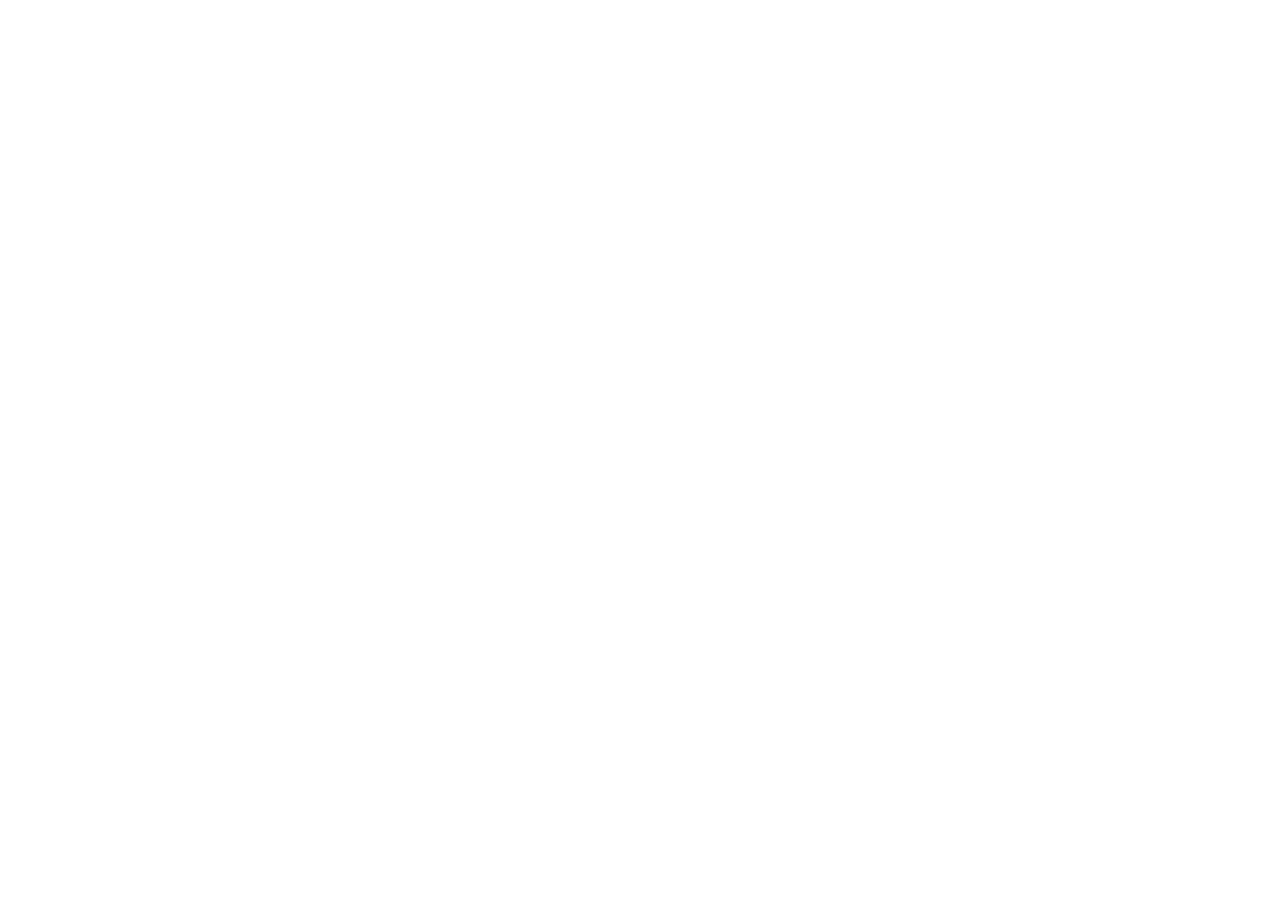
==== product.html @ 6f4fb660 "content" ====
<!DOCTYPE html>
<html lang="en">

<head>
    <meta charset="UTF-8">
    <meta http-equiv="X-UA-Compatible" content="IE=edge">
    <meta name="viewport" content="width=device-width, initial-scale=1.0">
    <title>Thông tin sản phẩm</title>
    <link rel="stylesheet" href="https://cdnjs.cloudflare.com/ajax/libs/normalize/8.0.1/normalize.min.css">
    <link rel="stylesheet" href="../assets/css/base.css">
    <link rel="stylesheet" href="../assets/css/main.css">
    <link rel="stylesheet" href="../assets/css/headingcss.css">
    <link rel="stylesheet" href="../assets/css/contentcss.css">
    <link rel="stylesheet" href="../assets/css/samekingcss.css">
    <link rel="stylesheet" href="../assets/css/productcss.css">
    <link rel="stylesheet" href="../assets/css/gowithcss.css">
    <link rel="stylesheet" href="../assets/font/fontawesome-free-6.0.0-web/css/all.min.css">
    <link rel="preconnect" href="https://fonts.googleapis.com">
    <link rel="preconnect" href="https://fonts.gstatic.com" crossorigin>
    <link href="https://fonts.googleapis.com/css2?family=Roboto:wght@300;400;500;700&display=swap" rel="stylesheet">
    <script src="https://unpkg.com/htmlincludejs"></script>
</head>

<body>
    <div class="app">
        <header class="header">

            <include src="./content/heading.html"></include>
            <div class="grid">
                <include src="./content/content.html"></include>
                <include src="./content/samekind.html"></include>
                <include src="./content/gowith.html"></include>
                <include src="./content/product.html"></include>
                
                
                

                
            </div>
            
        </header>
    </div>
    <script>


        const renderNewProduct = (newProduct) => {
            let contentNewProduct = "";
            newProduct.map((item, idx) => {
                contentNewProduct =
                    contentNewProduct +
                    `<li class="product_shop_all_item">
                    <a href="http://www.dealtichtac.com/?tukhoa=dtt021" class="product_shop">
                        <div class="product_shop_img">
                            <img src="http://www.dealtichtac.com/product/` + item.hinhanh + `"
                                alt="Balo" class="product_shop-img_detail">
                        </div>
                        <div class="product_shop_information">` + item.ten + `</div>
                        <div class="product_shop_price">
                            ` + formatCurrency(item.giaban) + `₫
                        </div>
                    </a>
                </li>`;
            });
            document.getElementById("new_product_list_id").innerHTML = contentNewProduct;
        };
        const formatCurrency = (giaban) => {
            giaban = giaban.toLocaleString("it-IT", {
                style: "currency",
                currency: "VND",
            });
            return giaban;
        };
        fetch("https://www.dealtichtac.com/api/index.php?category=moinhat")
            .then((res) => res.json())
            .then((result) => {
                renderNewProduct(result.filter((item, idx) => idx < 8));
            });

        const renderAccessoriesPhone = (accessoriesPhone) => {
            let contentAccessoriesPhone = "";
            accessoriesPhone.map((item, idx) => {
                contentAccessoriesPhone =
                    contentAccessoriesPhone +
                    `<li class="accessories_left_content_list_item">
            <a href="https://www.dealtichtac.com/tai-nghe-bluetooth.html"
            class="accessories_left_content_list_product">
            ` + item.ten + `
            </a>
            </li>`;
            });
            document.getElementById("accessories_left_content_list_id").innerHTML = contentAccessoriesPhone;
        };
        fetch("https://www.dealtichtac.com/api/index.php?sub-category=PKDT")
            .then((res) => res.json())
            .then((result) => {
                renderAccessoriesPhone(result);
            });

        const renderAccessoriesProduct = (accessoriesProduct) => {
            let contentAccessoriesProduct = "";
            accessoriesProduct.map((item, idx) => {
                contentAccessoriesProduct =
                    contentAccessoriesProduct +
                    `<li class="accessories_right_all_list">
                                <a class="accessories_right_all_in"
                                    href="https://www.dealtichtac.com/1014-cap-vga-trang-15-met.htm">
                                    <div class="accessories_right_all_img">
                                        <img class="accessories_right_all_img_detail"
                                            src="http://www.dealtichtac.com/product/` + item.hinhanh + `" alt="">
                                    </div>
                                    <div class="accessories_right_all_name">
                                        ` + item.ten + `
                                    </div>
                                    <div class="accessories_right_all_price">
                                        ` + item.giaban + `₫
                                    </div>
                                </a>
                            </li>`;
            });
            document.getElementById("accessories_right_all_id").innerHTML = contentAccessoriesProduct;
        };
        fetch("https://www.dealtichtac.com/api/index.php?category=phukiendienthoai")
            .then((res) => res.json())
            .then((result) => {
                renderAccessoriesProduct(result.filter((item, idx) => idx < 10));
            });

        const renderAccessoriesLaptop = (accessoriesLaptop) => {
            let contentAccessoriesLaptop = "";
            accessoriesLaptop.map((item, idx) => {
                contentAccessoriesLaptop =
                    contentAccessoriesLaptop +
                    `<li class="accessories_laptop_left_content_list_item">
                                    <a href="https://www.dealtichtac.com/balo.html"
                                        class="accessories_laptop_left_content_list_product">
                                        ` + item.ten + `
                                    </a>
                                </li>`;
            });
            document.getElementById("accessories_laptop_left_content_id").innerHTML = contentAccessoriesLaptop;
        };
        fetch("https://www.dealtichtac.com/api/index.php?sub-category=PKL")
            .then((res) => res.json())
            .then((result) => {
                renderAccessoriesLaptop(result);
            });

        const renderAccessoriesLaptopProduct = (accessoriesLaptopProduct) => {
            let contentAccessoriesLaptopProduct = "";
            accessoriesLaptopProduct.map((item, idx) => {
                contentAccessoriesLaptopProduct =
                    contentAccessoriesLaptopProduct +
                    `<li class="accessories_right_all_list">
                            <a class="accessories_right_all_in"
                                href="https://www.dealtichtac.com/1014-cap-vga-trang-15-met.htm">
                                <div class="accessories_right_all_img">
                                    <img class="accessories_right_all_img_detail"
                                        src="http://www.dealtichtac.com/product/` + item.hinhanh + `" alt="">
                                </div>
                                <div class="accessories_right_all_name">
                                    ` + item.ten + `
                                </div>
                                <div class="accessories_right_all_price">
                                    ` + item.giaban + `₫
                                </div>
                            </a>
                        </li>`;
            });
            document.getElementById("accessories_laptop_right_all_id").innerHTML = contentAccessoriesLaptopProduct;
        };
        fetch("https://www.dealtichtac.com/api/index.php?category=phukienlaptop")
            .then((res) => res.json())
            .then((result) => {
                renderAccessoriesLaptopProduct(result.filter((item, idx) => idx < 10));
            });

        const renderAccessoriesEquipment = (accessoriesEquipment) => {
            let contentAccessoriesEquipment = "";
            accessoriesEquipment.map((item, idx) => {
                contentAccessoriesEquipment =
                    contentAccessoriesEquipment +
                    `<li class="accessories_laptop_left_content_list_item">
                                    <a href="https://www.dealtichtac.com/balo.html"
                                        class="accessories_laptop_left_content_list_product">
                                        ` + item.ten + `
                                    </a>
                                </li>`;
            });
            document.getElementById("accessories_equipment_left_content_list_id").innerHTML = contentAccessoriesEquipment;
        };
        fetch("https://www.dealtichtac.com/api/index.php?sub-category=TBM")
            .then((res) => res.json())
            .then((result) => {
                renderAccessoriesEquipment(result);
            });

        const renderAccessoriesEquipmentProduct = (accessoriesEquipmentProduct) => {
            let contentAccessoriesEquipmentProduct = "";
            accessoriesEquipmentProduct.map((item, idx) => {
                contentAccessoriesEquipmentProduct =
                    contentAccessoriesEquipmentProduct +
                    `<li class="accessories_right_all_list">
                            <a class="accessories_right_all_in"
                                href="https://www.dealtichtac.com/1014-cap-vga-trang-15-met.htm">
                                <div class="accessories_right_all_img">
                                    <img class="accessories_right_all_img_detail"
                                        src="http://www.dealtichtac.com/product/` + item.hinhanh + `" alt="">
                                </div>
                                <div class="accessories_right_all_name">
                                    ` + item.ten + `
                                </div>
                                <div class="accessories_right_all_price">
                                    ` + item.giaban + `₫
                                </div>
                            </a>
                        </li>`;
            });
            document.getElementById("accessories_equipment_right_all_id").innerHTML = contentAccessoriesEquipmentProduct;
        };
        fetch("https://www.dealtichtac.com/api/index.php?category=thietbimang")
            .then((res) => res.json())
            .then((result) => {
                renderAccessoriesEquipmentProduct(result.filter((item, idx) => idx < 10));
            });

        const renderAccessoriesHousewares = (accessoriesHousewares) => {
            let contentAccessoriesHousewares = "";
            accessoriesHousewares.map((item, idx) => {
                contentAccessoriesHousewares =
                    contentAccessoriesHousewares +
                    `<li class="accessories_laptop_left_content_list_item">
                                    <a href="https://www.dealtichtac.com/balo.html"
                                        class="accessories_laptop_left_content_list_product">
                                        ` + item.ten + `
                                    </a>
                                </li>`;
            });
            document.getElementById("accessories_housewares_left_content_list_id").innerHTML = contentAccessoriesHousewares;
        };
        fetch("https://www.dealtichtac.com/api/index.php?sub-category=ĐGD")
            .then((res) => res.json())
            .then((result) => {
                renderAccessoriesHousewares(result);
            });

        const renderAccessoriesHousewaresProduct = (accessoriesHousewaresProduct) => {
            let contentAccessoriesHousewaresProduct = "";
            accessoriesHousewaresProduct.map((item, idx) => {
                contentAccessoriesHousewaresProduct =
                    contentAccessoriesHousewaresProduct +
                    `<li class="accessories_right_all_list">
                            <a class="accessories_right_all_in"
                                href="https://www.dealtichtac.com/1014-cap-vga-trang-15-met.htm">
                                <div class="accessories_right_all_img">
                                    <img class="accessories_right_all_img_detail"
                                        src="http://www.dealtichtac.com/product/` + item.hinhanh + `" alt="">
                                </div>
                                <div class="accessories_right_all_name">
                                    ` + item.ten + `
                                </div>
                                <div class="accessories_right_all_price">
                                    ` + item.giaban + `₫
                                </div>
                            </a>
                        </li>`;
            });
            document.getElementById("accessories_housewares_right_all_id").innerHTML = contentAccessoriesHousewaresProduct;
        };
        fetch("https://www.dealtichtac.com/api/index.php?category=dogiadung")
            .then((res) => res.json())
            .then((result) => {
                renderAccessoriesHousewaresProduct(result.filter((item, idx) => idx < 10));
            });

        const renderAccessoriesStrange = (accessoriesStrange) => {
            let contentAccessoriesStrange = "";
            accessoriesStrange.map((item, idx) => {
                contentAccessoriesStrange =
                    contentAccessoriesStrange +
                    `<li class="accessories_laptop_left_content_list_item">
                                <a href="https://www.dealtichtac.com/balo.html"
                                    class="accessories_laptop_left_content_list_product">
                                    ` + item.ten + `
                                </a>
                            </li>`;
            });
            document.getElementById("accessories_strange_left_content_list_id").innerHTML = contentAccessoriesStrange;
        };
        fetch("https://www.dealtichtac.com/api/index.php?sub-category=HĐL")
            .then((res) => res.json())
            .then((result) => {
                renderAccessoriesStrange(result);
            });
        const renderAccessoriesStrangeProduct = (accessoriesStrangeProduct) => {
            let contentAccessoriesStrangeProduct = "";
            accessoriesStrangeProduct.map((item, idx) => {
                contentAccessoriesStrangeProduct =
                    contentAccessoriesStrangeProduct +
                    `<li class="accessories_right_all_list">
                        <a class="accessories_right_all_in"
                            href="https://www.dealtichtac.com/1014-cap-vga-trang-15-met.htm">
                            <div class="accessories_right_all_img">
                                <img class="accessories_right_all_img_detail"
                                    src="http://www.dealtichtac.com/product/` + item.hinhanh + `" alt="">
                            </div>
                            <div class="accessories_right_all_name">
                                ` + item.ten + `
                            </div>
                            <div class="accessories_right_all_price">
                                ` + item.giaban + `₫
                            </div>
                        </a>
                    </li>`;
            });
            document.getElementById("accessories_strange_right_all_id").innerHTML = contentAccessoriesStrangeProduct;
        };
        fetch("https://www.dealtichtac.com/api/index.php?category=hangdocla")
            .then((res) => res.json())
            .then((result) => {
                renderAccessoriesStrangeProduct(result.filter((item, idx) => idx < 10))
            });


        const renderMenuProduct = (menuProduct) => {
            let contentMenuProduct = "";
            menuProduct.map((item, idx) => {
                contentMenuProduct =
                    contentMenuProduct +
                    `<li>
                            <a class="product_menu_bottom_item_link"
                                href="https://www.dealtichtac.com/phu-kien-dien-thoai.html">
                                ` + item + `
                            </a>
                        </li>`;
            });
            document.getElementById("product_menu_bottom_item_id").innerHTML = contentMenuProduct;
        };
        fetch("https://www.dealtichtac.com/api/index.php?statistic")
            .then((res) => res.json())
            .then((result) => {
                renderMenuProduct(result);
            });


        const renderIntroduceShop = (introduceShop) => {
            let contentIntroduceShop = "";
            introduceShop.map((item, idx) => {
                contentIntroduceShop =
                    contentIntroduceShop +
                    `<li class="header_content_top_right_item_small">
                                <div class="header_content_top_right_item_small_img">
                                    <img class="item_small_img"
                                        src="https://dealtichtac.com/product/hinhquangcao/` + item.hinhanh + `" alt="">
                                </div>
                                <div class="item_small_introduction">
                                    <span class="item_small_introduction_title">` + item.ten + `</span>
                                    <p class="item_small_introduction_centent">
                                        ` + item.noidung + `</p>
                                </div>
                            </li>`;
            });
            document.getElementById("header_content_top_right_item_id").innerHTML = contentIntroduceShop;
        };
        fetch("https://www.dealtichtac.com/api/index.php?slider")
            .then((res) => res.json())
            .then((result) => {
                renderIntroduceShop(result);
            });
    </script>
</body>

</html>
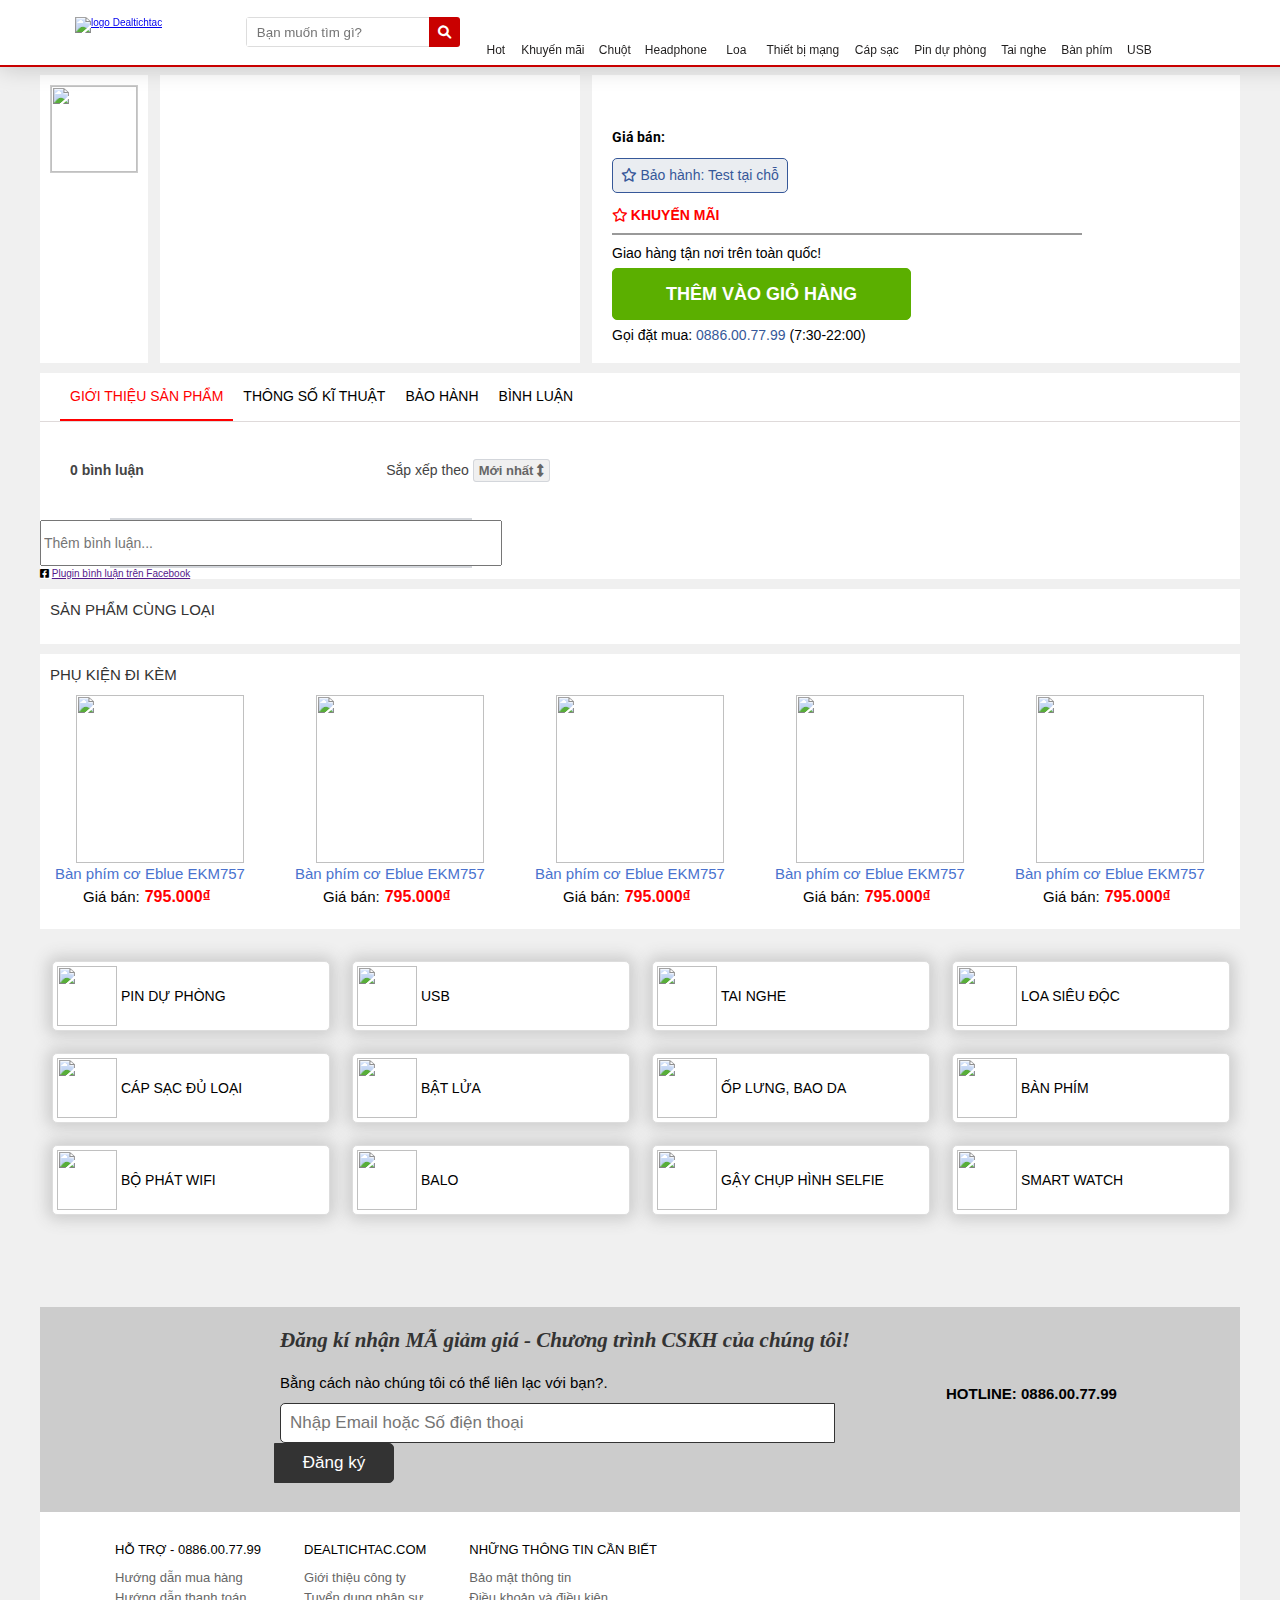
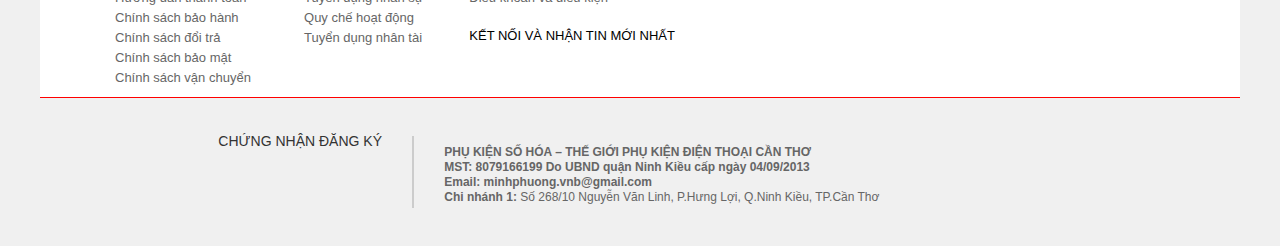
==== commit aa44d6dd: "update" ====
--- a/product.html
+++ b/product.html
@@ -1,372 +1,91 @@
 <!DOCTYPE html>
 <html lang="en">
+  <head>
+    <meta charset="UTF-8" />
+    <meta http-equiv="X-UA-Compatible" content="IE=edge" />
+    <meta name="viewport" content="width=device-width, initial-scale=1.0" />
+    <title>Thông tin sản phẩm</title>
+    <link
+      rel="stylesheet"
+      href="https://cdnjs.cloudflare.com/ajax/libs/normalize/8.0.1/normalize.min.css"
+    />
+    <link rel="stylesheet" href="../assets/css/base.css" />
+    <link rel="stylesheet" href="../assets/css/main.css" />
+    <link rel="stylesheet" href="../assets/css/headingcss.css" />
+    <link rel="stylesheet" href="../assets/css/contentcss.css" />
+    <link rel="stylesheet" href="../assets/css/samekingcss.css" />
+    <link rel="stylesheet" href="../assets/css/productcss.css" />
+    <link rel="stylesheet" href="../assets/css/gowithcss.css" />
+    <link
+      rel="stylesheet"
+      href="../assets/font/fontawesome-free-6.0.0-web/css/all.min.css"
+    />
+    <link rel="preconnect" href="https://fonts.googleapis.com" />
+    <link rel="preconnect" href="https://fonts.gstatic.com" crossorigin />
+    <link
+      href="https://fonts.googleapis.com/css2?family=Roboto:wght@300;400;500;700&display=swap"
+      rel="stylesheet"
+    />
+    <script src="https://ajax.googleapis.com/ajax/libs/jquery/3.2.1/jquery.min.js"></script>
+  </head>
 
-<head>
-    <meta charset="UTF-8">
-    <meta http-equiv="X-UA-Compatible" content="IE=edge">
-    <meta name="viewport" content="width=device-width, initial-scale=1.0">
-    <title>Thông tin sản phẩm</title>
-    <link rel="stylesheet" href="https://cdnjs.cloudflare.com/ajax/libs/normalize/8.0.1/normalize.min.css">
-    <link rel="stylesheet" href="../assets/css/base.css">
-    <link rel="stylesheet" href="../assets/css/main.css">
-    <link rel="stylesheet" href="../assets/css/headingcss.css">
-    <link rel="stylesheet" href="../assets/css/contentcss.css">
-    <link rel="stylesheet" href="../assets/css/samekingcss.css">
-    <link rel="stylesheet" href="../assets/css/productcss.css">
-    <link rel="stylesheet" href="../assets/css/gowithcss.css">
-    <link rel="stylesheet" href="../assets/font/fontawesome-free-6.0.0-web/css/all.min.css">
-    <link rel="preconnect" href="https://fonts.googleapis.com">
-    <link rel="preconnect" href="https://fonts.gstatic.com" crossorigin>
-    <link href="https://fonts.googleapis.com/css2?family=Roboto:wght@300;400;500;700&display=swap" rel="stylesheet">
-    <script src="https://unpkg.com/htmlincludejs"></script>
-</head>
+  <body>
+    <div class="app">
+      <header class="header">
+        <div id="heading"></div>
+        <div class="grid">
+          <div id="contentproduct"></div>
+          <div id="samekind"></div>
+          <div id="gowith"></div>
+          <div id="product"></div>
+        </div>
+      </header>
+      <div class="app"></div>
+    </div>
 
-<body>
-    <div class="app">
-        <header class="header">
+    <script>
+      // dùm để load js sau khi đã load html
+      $(document).ready(function () {
+        $("#heading").load("./content/heading.html");
+        $("#contentproduct").load("./content/contentproduct.html");
+        $("#samekind").load("./content/samekind.html");
+        $("#gowith").load("./content/gowith.html");
+        $("#product").load("./content/product.html");
+        const formatCurrency = (giaban) => {
+          giaban = giaban.toLocaleString("it-IT", {
+            style: "currency",
+            currency: "VND",
+          });
+          return giaban;
+        };
+        // lấy Id của sản phẩm
+        let productId;
+        productId = window.location.search.replace("?", "");
+        // gọi api để lấy thông tin sản phẩm
+        fetch("https://www.dealtichtac.com/api/index.php?product=" + productId)
+          .then((res) => res.json())
+          .then((result) => {
+            console.log(
+              "🚀 ~ file: product.html ~ line 54 ~ .then ~ result",
+              result
+            );
+            renderProduct(result);
+          });
 
-            <include src="./content/heading.html"></include>
-            <div class="grid">
-                <include src="./content/content.html"></include>
-                <include src="./content/samekind.html"></include>
-                <include src="./content/gowith.html"></include>
-                <include src="./content/product.html"></include>
-                
-                
-                
-
-                
-            </div>
-            
-        </header>
-    </div>
-    <script>
-
-
-        const renderNewProduct = (newProduct) => {
-            let contentNewProduct = "";
-            newProduct.map((item, idx) => {
-                contentNewProduct =
-                    contentNewProduct +
-                    `<li class="product_shop_all_item">
-                    <a href="http://www.dealtichtac.com/?tukhoa=dtt021" class="product_shop">
-                        <div class="product_shop_img">
-                            <img src="http://www.dealtichtac.com/product/` + item.hinhanh + `"
-                                alt="Balo" class="product_shop-img_detail">
-                        </div>
-                        <div class="product_shop_information">` + item.ten + `</div>
-                        <div class="product_shop_price">
-                            ` + formatCurrency(item.giaban) + `₫
-                        </div>
-                    </a>
-                </li>`;
-            });
-            document.getElementById("new_product_list_id").innerHTML = contentNewProduct;
+        // hàm để set dữ liệu sản phẩm
+        const renderProduct = (result) => {
+          document.getElementById(
+            "header_product_content_right_introduce_id"
+          ).innerHTML = result.ten;
+          document.getElementById(
+            "header_product_content_right_price_number_id"
+          ).innerHTML = formatCurrency(result.giaban);
+           document.getElementById(
+            "header_product_content_content_img_id"
+          ).innerHTML = ` <img class="header_product_content_content_img" 
+            src="https://www.dealtichtac.com/product/`+result.hinhanh +`" alt="">`;
         };
-        const formatCurrency = (giaban) => {
-            giaban = giaban.toLocaleString("it-IT", {
-                style: "currency",
-                currency: "VND",
-            });
-            return giaban;
-        };
-        fetch("https://www.dealtichtac.com/api/index.php?category=moinhat")
-            .then((res) => res.json())
-            .then((result) => {
-                renderNewProduct(result.filter((item, idx) => idx < 8));
-            });
-
-        const renderAccessoriesPhone = (accessoriesPhone) => {
-            let contentAccessoriesPhone = "";
-            accessoriesPhone.map((item, idx) => {
-                contentAccessoriesPhone =
-                    contentAccessoriesPhone +
-                    `<li class="accessories_left_content_list_item">
-            <a href="https://www.dealtichtac.com/tai-nghe-bluetooth.html"
-            class="accessories_left_content_list_product">
-            ` + item.ten + `
-            </a>
-            </li>`;
-            });
-            document.getElementById("accessories_left_content_list_id").innerHTML = contentAccessoriesPhone;
-        };
-        fetch("https://www.dealtichtac.com/api/index.php?sub-category=PKDT")
-            .then((res) => res.json())
-            .then((result) => {
-                renderAccessoriesPhone(result);
-            });
-
-        const renderAccessoriesProduct = (accessoriesProduct) => {
-            let contentAccessoriesProduct = "";
-            accessoriesProduct.map((item, idx) => {
-                contentAccessoriesProduct =
-                    contentAccessoriesProduct +
-                    `<li class="accessories_right_all_list">
-                                <a class="accessories_right_all_in"
-                                    href="https://www.dealtichtac.com/1014-cap-vga-trang-15-met.htm">
-                                    <div class="accessories_right_all_img">
-                                        <img class="accessories_right_all_img_detail"
-                                            src="http://www.dealtichtac.com/product/` + item.hinhanh + `" alt="">
-                                    </div>
-                                    <div class="accessories_right_all_name">
-                                        ` + item.ten + `
-                                    </div>
-                                    <div class="accessories_right_all_price">
-                                        ` + item.giaban + `₫
-                                    </div>
-                                </a>
-                            </li>`;
-            });
-            document.getElementById("accessories_right_all_id").innerHTML = contentAccessoriesProduct;
-        };
-        fetch("https://www.dealtichtac.com/api/index.php?category=phukiendienthoai")
-            .then((res) => res.json())
-            .then((result) => {
-                renderAccessoriesProduct(result.filter((item, idx) => idx < 10));
-            });
-
-        const renderAccessoriesLaptop = (accessoriesLaptop) => {
-            let contentAccessoriesLaptop = "";
-            accessoriesLaptop.map((item, idx) => {
-                contentAccessoriesLaptop =
-                    contentAccessoriesLaptop +
-                    `<li class="accessories_laptop_left_content_list_item">
-                                    <a href="https://www.dealtichtac.com/balo.html"
-                                        class="accessories_laptop_left_content_list_product">
-                                        ` + item.ten + `
-                                    </a>
-                                </li>`;
-            });
-            document.getElementById("accessories_laptop_left_content_id").innerHTML = contentAccessoriesLaptop;
-        };
-        fetch("https://www.dealtichtac.com/api/index.php?sub-category=PKL")
-            .then((res) => res.json())
-            .then((result) => {
-                renderAccessoriesLaptop(result);
-            });
-
-        const renderAccessoriesLaptopProduct = (accessoriesLaptopProduct) => {
-            let contentAccessoriesLaptopProduct = "";
-            accessoriesLaptopProduct.map((item, idx) => {
-                contentAccessoriesLaptopProduct =
-                    contentAccessoriesLaptopProduct +
-                    `<li class="accessories_right_all_list">
-                            <a class="accessories_right_all_in"
-                                href="https://www.dealtichtac.com/1014-cap-vga-trang-15-met.htm">
-                                <div class="accessories_right_all_img">
-                                    <img class="accessories_right_all_img_detail"
-                                        src="http://www.dealtichtac.com/product/` + item.hinhanh + `" alt="">
-                                </div>
-                                <div class="accessories_right_all_name">
-                                    ` + item.ten + `
-                                </div>
-                                <div class="accessories_right_all_price">
-                                    ` + item.giaban + `₫
-                                </div>
-                            </a>
-                        </li>`;
-            });
-            document.getElementById("accessories_laptop_right_all_id").innerHTML = contentAccessoriesLaptopProduct;
-        };
-        fetch("https://www.dealtichtac.com/api/index.php?category=phukienlaptop")
-            .then((res) => res.json())
-            .then((result) => {
-                renderAccessoriesLaptopProduct(result.filter((item, idx) => idx < 10));
-            });
-
-        const renderAccessoriesEquipment = (accessoriesEquipment) => {
-            let contentAccessoriesEquipment = "";
-            accessoriesEquipment.map((item, idx) => {
-                contentAccessoriesEquipment =
-                    contentAccessoriesEquipment +
-                    `<li class="accessories_laptop_left_content_list_item">
-                                    <a href="https://www.dealtichtac.com/balo.html"
-                                        class="accessories_laptop_left_content_list_product">
-                                        ` + item.ten + `
-                                    </a>
-                                </li>`;
-            });
-            document.getElementById("accessories_equipment_left_content_list_id").innerHTML = contentAccessoriesEquipment;
-        };
-        fetch("https://www.dealtichtac.com/api/index.php?sub-category=TBM")
-            .then((res) => res.json())
-            .then((result) => {
-                renderAccessoriesEquipment(result);
-            });
-
-        const renderAccessoriesEquipmentProduct = (accessoriesEquipmentProduct) => {
-            let contentAccessoriesEquipmentProduct = "";
-            accessoriesEquipmentProduct.map((item, idx) => {
-                contentAccessoriesEquipmentProduct =
-                    contentAccessoriesEquipmentProduct +
-                    `<li class="accessories_right_all_list">
-                            <a class="accessories_right_all_in"
-                                href="https://www.dealtichtac.com/1014-cap-vga-trang-15-met.htm">
-                                <div class="accessories_right_all_img">
-                                    <img class="accessories_right_all_img_detail"
-                                        src="http://www.dealtichtac.com/product/` + item.hinhanh + `" alt="">
-                                </div>
-                                <div class="accessories_right_all_name">
-                                    ` + item.ten + `
-                                </div>
-                                <div class="accessories_right_all_price">
-                                    ` + item.giaban + `₫
-                                </div>
-                            </a>
-                        </li>`;
-            });
-            document.getElementById("accessories_equipment_right_all_id").innerHTML = contentAccessoriesEquipmentProduct;
-        };
-        fetch("https://www.dealtichtac.com/api/index.php?category=thietbimang")
-            .then((res) => res.json())
-            .then((result) => {
-                renderAccessoriesEquipmentProduct(result.filter((item, idx) => idx < 10));
-            });
-
-        const renderAccessoriesHousewares = (accessoriesHousewares) => {
-            let contentAccessoriesHousewares = "";
-            accessoriesHousewares.map((item, idx) => {
-                contentAccessoriesHousewares =
-                    contentAccessoriesHousewares +
-                    `<li class="accessories_laptop_left_content_list_item">
-                                    <a href="https://www.dealtichtac.com/balo.html"
-                                        class="accessories_laptop_left_content_list_product">
-                                        ` + item.ten + `
-                                    </a>
-                                </li>`;
-            });
-            document.getElementById("accessories_housewares_left_content_list_id").innerHTML = contentAccessoriesHousewares;
-        };
-        fetch("https://www.dealtichtac.com/api/index.php?sub-category=ĐGD")
-            .then((res) => res.json())
-            .then((result) => {
-                renderAccessoriesHousewares(result);
-            });
-
-        const renderAccessoriesHousewaresProduct = (accessoriesHousewaresProduct) => {
-            let contentAccessoriesHousewaresProduct = "";
-            accessoriesHousewaresProduct.map((item, idx) => {
-                contentAccessoriesHousewaresProduct =
-                    contentAccessoriesHousewaresProduct +
-                    `<li class="accessories_right_all_list">
-                            <a class="accessories_right_all_in"
-                                href="https://www.dealtichtac.com/1014-cap-vga-trang-15-met.htm">
-                                <div class="accessories_right_all_img">
-                                    <img class="accessories_right_all_img_detail"
-                                        src="http://www.dealtichtac.com/product/` + item.hinhanh + `" alt="">
-                                </div>
-                                <div class="accessories_right_all_name">
-                                    ` + item.ten + `
-                                </div>
-                                <div class="accessories_right_all_price">
-                                    ` + item.giaban + `₫
-                                </div>
-                            </a>
-                        </li>`;
-            });
-            document.getElementById("accessories_housewares_right_all_id").innerHTML = contentAccessoriesHousewaresProduct;
-        };
-        fetch("https://www.dealtichtac.com/api/index.php?category=dogiadung")
-            .then((res) => res.json())
-            .then((result) => {
-                renderAccessoriesHousewaresProduct(result.filter((item, idx) => idx < 10));
-            });
-
-        const renderAccessoriesStrange = (accessoriesStrange) => {
-            let contentAccessoriesStrange = "";
-            accessoriesStrange.map((item, idx) => {
-                contentAccessoriesStrange =
-                    contentAccessoriesStrange +
-                    `<li class="accessories_laptop_left_content_list_item">
-                                <a href="https://www.dealtichtac.com/balo.html"
-                                    class="accessories_laptop_left_content_list_product">
-                                    ` + item.ten + `
-                                </a>
-                            </li>`;
-            });
-            document.getElementById("accessories_strange_left_content_list_id").innerHTML = contentAccessoriesStrange;
-        };
-        fetch("https://www.dealtichtac.com/api/index.php?sub-category=HĐL")
-            .then((res) => res.json())
-            .then((result) => {
-                renderAccessoriesStrange(result);
-            });
-        const renderAccessoriesStrangeProduct = (accessoriesStrangeProduct) => {
-            let contentAccessoriesStrangeProduct = "";
-            accessoriesStrangeProduct.map((item, idx) => {
-                contentAccessoriesStrangeProduct =
-                    contentAccessoriesStrangeProduct +
-                    `<li class="accessories_right_all_list">
-                        <a class="accessories_right_all_in"
-                            href="https://www.dealtichtac.com/1014-cap-vga-trang-15-met.htm">
-                            <div class="accessories_right_all_img">
-                                <img class="accessories_right_all_img_detail"
-                                    src="http://www.dealtichtac.com/product/` + item.hinhanh + `" alt="">
-                            </div>
-                            <div class="accessories_right_all_name">
-                                ` + item.ten + `
-                            </div>
-                            <div class="accessories_right_all_price">
-                                ` + item.giaban + `₫
-                            </div>
-                        </a>
-                    </li>`;
-            });
-            document.getElementById("accessories_strange_right_all_id").innerHTML = contentAccessoriesStrangeProduct;
-        };
-        fetch("https://www.dealtichtac.com/api/index.php?category=hangdocla")
-            .then((res) => res.json())
-            .then((result) => {
-                renderAccessoriesStrangeProduct(result.filter((item, idx) => idx < 10))
-            });
-
-
-        const renderMenuProduct = (menuProduct) => {
-            let contentMenuProduct = "";
-            menuProduct.map((item, idx) => {
-                contentMenuProduct =
-                    contentMenuProduct +
-                    `<li>
-                            <a class="product_menu_bottom_item_link"
-                                href="https://www.dealtichtac.com/phu-kien-dien-thoai.html">
-                                ` + item + `
-                            </a>
-                        </li>`;
-            });
-            document.getElementById("product_menu_bottom_item_id").innerHTML = contentMenuProduct;
-        };
-        fetch("https://www.dealtichtac.com/api/index.php?statistic")
-            .then((res) => res.json())
-            .then((result) => {
-                renderMenuProduct(result);
-            });
-
-
-        const renderIntroduceShop = (introduceShop) => {
-            let contentIntroduceShop = "";
-            introduceShop.map((item, idx) => {
-                contentIntroduceShop =
-                    contentIntroduceShop +
-                    `<li class="header_content_top_right_item_small">
-                                <div class="header_content_top_right_item_small_img">
-                                    <img class="item_small_img"
-                                        src="https://dealtichtac.com/product/hinhquangcao/` + item.hinhanh + `" alt="">
-                                </div>
-                                <div class="item_small_introduction">
-                                    <span class="item_small_introduction_title">` + item.ten + `</span>
-                                    <p class="item_small_introduction_centent">
-                                        ` + item.noidung + `</p>
-                                </div>
-                            </li>`;
-            });
-            document.getElementById("header_content_top_right_item_id").innerHTML = contentIntroduceShop;
-        };
-        fetch("https://www.dealtichtac.com/api/index.php?slider")
-            .then((res) => res.json())
-            .then((result) => {
-                renderIntroduceShop(result);
-            });
+      });
     </script>
-</body>
-
-</html>+  </body>
+</html>
--- a/assets/css/base.css
+++ b/assets/css/base.css
@@ -0,0 +1,43 @@
+:root {
+    --white-color: #fff;
+    --black-color: #000;
+    --text-color: #333;
+    --primary-color: #c90000;
+    --broder-color: #dbdbdb;
+    --star-gold-color: #ffce3e;
+    --navbar-height: 34px;
+    --header-height: 300px;
+    --header-with-search-height: calc(var(--header-height)- var(--navbar-height));
+}
+* {
+    box-sizing: inherit;
+    font-family: Arial, Helvetica, sans-serif;
+}
+html {
+    font-size: 62.5%;
+    font-family: 'notosans', 'Helvetica Neue', Helvetica, Arial, sans-serif;
+}
+p {
+    font-size: 1rem;
+    line-height: 1.6rem;
+    font-family: 'Roboto', sans-serif;
+    box-sizing: border-box;
+}
+.grid {
+    width: 1200px;
+    max-width: 100%;
+    margin: 0 auto;
+    background-color: #f0f0f0;
+    margin-top: 75px;
+}
+.grid_full-width {
+    width: 100%;
+}
+.grid_row {
+    display: flex;
+    flex-wrap: wrap;
+}
+
+body {
+    background-color: #f0f0f0
+}
--- a/assets/css/main.css
+++ b/assets/css/main.css
@@ -0,0 +1,3 @@
+.header {
+    background-color: #f0f0f0;
+}
--- a/assets/css/headingcss.css
+++ b/assets/css/headingcss.css
@@ -0,0 +1,255 @@
+.header_logo {
+    height: 65px;
+    width: 15%;
+}
+.heading {
+    display: flex;
+    flex-direction: row;
+    width: 100%;
+    max-width: 1200px;
+    margin: 0;  
+    height: 65px;
+    padding-left: 75px;
+    padding-right: 75px;
+    border-bottom: 2px solid var(--primary-color);
+    position: fixed;
+    background-color: #fff;
+    top: 0px;
+    left: 0;
+    right: 0;
+    z-index: 99;
+    box-shadow: 0 0 25px 0 rgba(0, 0, 0, .2);   
+}
+.header_logo_img {
+    background-repeat: no-repeat;
+    background-size: 498px 300px;
+    width: 165px;
+    height: 33px;
+    margin-top: 17px;
+    margin-right: -12px;
+}
+.header_search {
+    height: 28px;
+    width: 15%;
+    display: flex;
+    flex-direction: row;
+    margin-top: 17px;
+    padding-left: 10px;
+    font-size: 13px;
+    color: #c0c0c0;
+    outline: 0;
+    border: 1px solid #ddd;
+    color: #fff;
+    border-radius: 3px;
+}
+.header_search_input {
+    width: 172px;
+    height: 28px;
+    margin-left: -10px;
+    border: 0;
+    padding: 0 0 0 10px;
+    outline: none;
+}
+
+.header_button_search {
+    outline: 0;
+    border: none;
+    color: #fff;
+    border-top-right-radius: 3px;
+    border-bottom-right-radius: 3px;
+    right: 0;
+    height: 30px;
+    width: 32px;
+    margin-top: -1px;
+    padding: 0;
+    cursor: pointer;
+    display: flex;
+    justify-content: end;
+    background-color: var(--primary-color);
+}
+
+.header_navbar {
+    width: 60%;
+    margin-left: 40px; 
+}
+.header_app_add {
+    width: 5.4%;
+}
+.header_app {
+    list-style: none;
+    padding: 0;
+    margin: 0;
+    position: relative;
+    display: flex;
+}
+.logo_search {
+    color: #fff;
+    padding: 9px;
+}
+.icon_sale {
+    background-repeat: no-repeat;
+    background-size: 40px;
+}
+
+.header_icon {
+    float: left;
+    text-align: center;
+    font-weight: 400;
+}
+.icon_item {
+    height: 30px;
+    width: 100%;
+}
+.header_recruitment {
+    width: 10%;
+}
+.header_icon_add {
+    position: relative;
+    padding: 0 7px 5px;
+    font-size: 12px;
+    color: #211f1f;
+    text-align: center;
+    -webkit-transform: translateZ(0);
+    transform: translateZ(0);
+    box-shadow: 0 0 1px transparent;
+    -webkit-backface-visibility: hidden;
+    backface-visibility: hidden;
+    text-decoration: none;
+    display: inline-block;
+}
+.icon {
+    display: block;
+    margin: 7px auto;
+    height: 29px;
+    background-image: url(https://www.dealtichtac.com/assets/css/logo.png);
+    background-repeat: no-repeat;
+    background-size: 498px 300px;
+}
+.icon_hot {
+    width: 22px;
+    background-position: -365px 0;
+}
+.icon_hot:hover {
+    width: 22px;
+    background-position: -365px -32px;
+}
+.header_icon_add_hot {
+    width: 22px;
+}
+.icon_sale {
+    width: 43px;
+    background-position: -390px 0;
+    margin-left: 10px;
+}
+.icon_sale:hover {
+    width: 43px;
+    background-position: -390px -32px;
+    margin-left: 10px;
+}
+.header_icon_add_sale {
+    width: 64px;
+}
+.header_icon_add_mouse {
+    width: 32px;
+}
+.icon_mouse {
+    width: 21px;
+    background-position: 0 0;
+}
+.icon_mouse:hover {
+    width: 21px;
+    background-position: 0 -34px;
+}
+.header_icon_add_headphone {
+    width: 62px;
+}
+.icon_headphone {
+    width: 31px;
+    background-position: -24px 0;
+}
+.icon_headphone:hover {
+    width: 31px;
+    background-position: -24px -34px;
+}
+.header_icon_add_loudspeaker {
+    width: 31px;
+}
+.icon_loudspeaker {
+    width: 31px;
+    background-position: -55px -1px;
+}
+.icon_loudspeaker:hover {
+    width: 31px;
+    background-position: -55px -35px;
+}
+.header_icon_add_equiqment {
+    width: 74px;
+}
+.icon_equiqment {
+    width: 35px;
+    background-position: -129px 0;
+}
+.icon_equiqment:hover {
+    width: 35px;
+    background-position: -129px -34px;
+}
+.header_icon_add_Cable {
+    width: 46px;
+}
+.icon_Cable {
+    width: 36px;
+    background-position: -88px 0;
+}
+.icon_Cable:hover {
+    width: 36px;
+    background-position: -88px -34px;
+}
+.header_icon_add_battery {
+    width: 73px;
+}
+.icon_battery {
+    width: 34px;
+    background-position: -269px 0;
+}
+.icon_battery:hover {
+    width: 34px;
+    background-position: -269px -34px;
+}
+.header_icon_add_wireless {
+    width: 46px;
+}
+.icon_wireless {
+    width: 26px;
+    background-position: -164px 0;
+}
+.icon_wireless:hover {
+    width: 26px;
+    background-position: -164px -34px;
+}
+.header_icon_add_keyboarb {
+    width: 52px;
+}
+.icon_keyboarb {
+    width: 39px;
+    background-position: -197px 0;
+}
+.icon_keyboarb:hover {
+    width: 39px;
+    background-position: -197px -34px;
+}
+.header_icon_add_USB {
+    width: 25px;
+}
+.icon_USB {
+    width: 31px;
+    background-position: -239px 0;
+}
+.icon_USB:hover {
+    width: 31px;
+    background-position: -239px -34px;
+}
+.icon_recruitment {
+    width: 80px;
+    height: 45px;
+    background-position: -143px -70px;
+}--- a/assets/css/contentcss.css
+++ b/assets/css/contentcss.css
@@ -0,0 +1,194 @@
+/* content */
+.header_content_top {
+    margin-top: 10px;
+    display: flex;
+    flex-direction: row;
+}
+.header_content_top_img {
+    display: block;
+    width: 900px;
+    height: 303px;
+}
+.header_content_top_right_item {
+    list-style: none;
+    margin: 0 0 0 10px;
+    padding: 0;
+}
+.header_content_top_right_item_small_img {
+    width: 210px;
+    height: 85px;
+}
+.header_content_top_right_item_small {
+    width: 100%;
+    height: 100%;
+    display: flex;
+    flex-direction: row;
+    margin-bottom: 10px;
+}
+.item_small_introduction:hover {
+    position: relative;
+    background-color: #ddd;
+    cursor: pointer;
+}
+
+.item_small_img {
+    width: 150%;
+    height: 100%;
+}
+.item_small_introduction {
+    padding: 10px;
+    width: 100%;
+    background-color: #fff;
+}
+.item_small_introduction_title {
+    font-size: 1.1rem;
+    font-weight: 550;
+}
+.item_small_introduction_centent {
+    margin-bottom: 0;
+    font-size: 1.1rem;
+    margin-top: 5px;
+}
+.item_small_img_shop {
+    width: 151px;
+}
+
+/* TRANG CHỦ SẢN PHẨM */
+.header_product {
+    width: 100%;
+    font-size: 14px;
+    background-color: #fff;
+    margin-bottom: 10px;
+}
+.header_product_homepage_link {
+    width: 100%;
+    padding: 8px 0px 8px 20px;
+}
+.header_product_homepage {
+    color: #333;
+    text-decoration: none;
+}
+.header_product_homepage:hover {
+    color: #337ab7;
+}
+/* header product content */
+.header_product_content {
+    width: 100%;
+    display: flex;
+}
+.header_product_content_left {
+    margin: 0;
+    padding: 0;
+}
+
+.header_product_content_left {
+    width: 9%;
+    background-color: #fff;
+    margin-right: 12px;
+}
+.header_product_content_left_link {
+    text-decoration: none;
+}
+.header_product_content_left_img {
+    list-style: none;
+    margin: 10px;
+}
+.header_product_content_left_img_link {
+    width: 86px;
+    height: 86px;
+    border: 1px solid #ccc;
+    
+}
+.header_product_content_content {
+    width: 35%;
+    background-color: #fff;
+    margin-right: 12px;
+}
+.header_product_content_content_img {
+    width: 400px;
+    height: 400px;
+    padding: 9px;
+    background-color: #fff;
+}
+.header_product_content_right {
+    width: 54%;
+    background-color: #fff;
+}
+/* header product content right */
+.header_product_content_right_content {
+    margin: 20px 20px;
+
+}
+.header_product_content_right_introduce {
+    font-size: 20px;
+    font-weight: bold;
+    line-height: 20px;
+    font-family: inherit;
+    color: #333;
+}
+.header_product_content_right_price {
+    font-size: 14px;
+    font-size: 700;
+    line-height: 14px;
+}
+.header_product_content_right_price_number {
+    color: red;
+    font-size: 19px;
+    margin-bottom: 4px;
+}
+.header_product_content_right_insurance {
+    display: block;
+    padding: 8px;
+    border: 1px solid #365899;
+    width: max-content;
+    font-size: 14px;
+    border-radius: 5px;
+    font-family: serif;
+    color: #365899;
+    background-color: #eaedf1;
+}
+.header_product_content_right_insurance_star_promotion {
+    font-size: 14px;
+    color: red;
+}
+.header_product_content_right_insurance_promotion {
+    font-size: 14px;
+    color: red;
+    font-weight: 600;
+}
+.header_product_content_right_strikethrough {
+    display: block;
+    border: .5px solid #999;
+    width: 77%;
+    margin: 10px 0;
+}
+.header_product_content_right_delivery {
+    font-size: 14px;
+    margin-bottom: 7px;
+}
+.header_product_content_right_cart {
+    display: block;
+    padding: 10px 53px;
+    border: 1px solid #5baf00;
+    width: max-content;
+    border-radius: 5px;
+    font-family: serif;
+    background-color: #5baf00;
+    margin: 7px 0;
+    color: #fff;
+    font-size: 18px;
+    font-weight: 700;
+    line-height: 30px;
+}
+.header_product_content_right_cart_link {
+    text-decoration: none;
+    color: #fff;
+}
+.header_product_content_right_contact {
+    font-size: 14px;
+    margin-top: 7px;
+}
+.header_product_content_right_contact_phone {
+    text-decoration: none;
+    color: #365899;
+}--- a/assets/css/samekingcss.css
+++ b/assets/css/samekingcss.css
@@ -0,0 +1,54 @@
+/* product new */
+.product_shop_all {
+    margin: 0;
+    padding: 0;
+    list-style: none;
+    display: flex;
+    flex-direction: row;
+}
+.product {
+    margin: 10px 0;
+    background-color: #fff;
+    padding-bottom: 10px;
+}
+.product_new {
+    width: 100%;
+    height: 45px;
+    display: flex;
+    justify-content: space-between;
+}
+.product_new_hot {
+    display: inline-block;
+    font-size: 15px;
+    color: #333;
+    padding: 12px 10px;
+}
+
+.product_shop {
+    width: 150px;
+    height: 190px;
+    text-decoration: none;
+}
+.product_shop_img {
+    width: 100%;
+    height: 120px;
+}
+.product_shop-img_detail {
+    width: 120px;
+    height: 100%;
+    padding: 0 15px;
+}
+.product_shop_information {
+    font-size: 1.4rem;
+    line-height: 2rem;
+    padding: 3px 5px 0 5px;
+    text-align: center;
+    color: #4972ce;
+}
+.product_shop_price {
+    font-size: 1.4rem;
+    line-height: 2rem;
+    text-align: center;
+    color: #e82424;
+    font-weight: bold;
+}--- a/assets/css/productcss.css
+++ b/assets/css/productcss.css
@@ -0,0 +1,295 @@
+/* header product introduce */
+.header_product_introduce {
+    background-color: #fff;
+    width: 100%;
+    height: 100%;
+    margin-top: 10px;
+}
+
+.header_product_introduce_list_item {
+    padding: 0;
+    margin: 0;
+    padding-left: 20px;
+    border-bottom: 1px solid rgb(223, 218, 218);
+    display: flex;
+    flex-direction: row;
+
+}
+.header_product_introduce_list_title {
+    list-style: none;
+    font-size: 14px;
+    padding: 15px 10px;
+}
+.header_product_introduce_list_title_true {
+    color: red;
+    border-bottom: 2px solid red;
+}
+
+.header_product_introduce_content_introduce {
+    display: none;
+    padding: 20px;
+    font-size: 14px;
+}
+.header_product_introduce_content_parameter_content {
+    display: none;
+    padding: 20px;
+    font-size: 15px;
+    line-height: 20px;
+    color: #333;
+}
+.header_product_introduce_content_insurance_content {
+    display: none;
+    padding: 20px;
+    font-size: 17px;
+    line-height: 20px;
+    color: red;
+    margin: 0;
+    text-align: center;
+}
+/* Phần bình luận facebook */
+.header_product_introduce_content_comment_header {
+    padding: 40px 0px;
+    margin: 0 30px;
+    font-size: 14px;
+    width: 40%;
+    display: flex;
+    justify-content: space-between;
+    color: #444;
+}
+.header_product_introduce_content_comment_header_left {
+    font-weight: 550;
+}
+.header_product_introduce_content_comment_header_right_button {
+    text-decoration: none;
+    padding: 3px 5px;
+    border: 1px solid #d3d6db;
+    border-radius: 3px;
+    color: #666;
+    font-weight: bold;
+    font-size: 13px;
+    background-color: #f0f0f0;
+}
+.header_product_introduce_content_comment_header_strikethrough {
+    width: 30%;
+    margin-left: 70px;
+    border: 0.5px solid #d3d6db;
+}
+.header_product_introduce_content_comment_header_input {
+    width: 454px;
+    height: 40px;
+    font-size: 14px;
+}
+/* SẢN PHẨM PHÍA DƯỚI */
+.product_bottom_all {
+    padding: 0;
+    margin: 20px 0;
+    display: flex;
+    flex-wrap: wrap;
+    width: 100%;
+}
+.product_bottom_all_item {
+   width: 23%;
+   height: 68px;
+   list-style: none;
+   margin: 12px;
+}
+.product_bottom_all_content {
+    width: 100%;
+    height: 100%;
+    border: 1px solid #ddd;
+    border-radius: 5px;
+    background-color: #fff;
+    display: flex;
+    flex-wrap: wrap;
+    box-shadow: 0px 0px 15px 5px #ccc;
+}
+.product_bottom_all_link {
+    width: 100%;
+    height: 100%;
+    display: flex;
+    flex-direction: row;
+    text-decoration: none;
+}
+.product_bottom_all_item_img {
+    width: 60px;
+    height: 60px;
+    margin: 4px;
+}
+.product_bottom_all_item_name { 
+    font-size: 14px;
+    color: var(--black-color);
+    width: 100%;
+    height: 100%;
+    padding-top: 26px;
+}
+.product_bottom_all_link:hover {
+    border: 1px solid #6c3;
+    border-radius: 5px;
+}
+.product_bottom_all_item_name:hover {
+    color: #6c3;
+}
+/* product menu bottom */
+.product_menu_bottom {
+    width: 100%;
+    height: 42px;
+    margin: 20px 0;
+}
+.product_menu_bottom_item {
+    padding: 0;
+    width: 100%;
+    list-style: none;
+    display: flex;
+    justify-content: center;
+}
+.product_menu_bottom_item_link {
+    font-size: 14px;
+    text-decoration: none;
+    padding: 8px 13px;
+    display: inline-block;
+    background-color: red;
+    color: #fff;
+    border-radius: 5px;
+    border: 1px solid red;
+    margin: 0 10px;
+}
+.product_menu_bottom_item_link:hover {
+    color: red;
+    background-color: #fff;
+}
+/* header footer */
+.footer {
+    width: 100%;
+    max-width: 1350px;
+    margin: 0 auto;
+}
+.header_footer {
+    width: 100%;
+    height: 205px;
+    display: flex;
+    flex-direction: row;
+    background-color: #ccc;
+    margin-top: 20px;
+}
+.header_footer_left {
+    width: 20%;
+}
+.header_footer_left_img {
+    width: 50%;
+    padding-left: 84px;
+    padding-top: 50px;
+}
+.header_footer_center {
+    width: 55%;
+}
+.header_footer_right {
+    width: 25%;
+}
+.header_footer_center_title {
+    margin-top: 20;
+    font-family: serif;
+    font-style: italic;
+    font-weight: bolder;
+    font-size: 21px;
+    color: #333;
+}
+.header_footer_center_contact {
+    font-size: 15;
+    margin: 15 0 5 0;
+    font-weight: 300;
+}
+.header_footer_center_login_email {
+    padding: 9px;
+    border-bottom-left-radius: 5px;
+    border-top-left-radius: 5px;
+    border: 1px solid #333;
+    font-size: 17px;
+    width: 535px;
+}
+.header_footer_center_login_registration {
+    padding: 9px;
+    border: 1px solid #CCC;
+    width: 100px;
+    background: #333;
+    color: #FFF;
+    margin-left: -6px;
+    border: 1px solid #333;
+    border-bottom-right-radius: 5px;
+    border-top-right-radius: 5px;
+    font-size: 17px;
+}
+.header-footer_right_img {
+    margin-top: 56px;
+    margin-left: 20px;
+}
+.header_footer_right_hotline {
+    font-size: 15px;
+    font-weight: 600;
+    margin-top: 20px;
+    margin-left: 6px;
+}
+/* footer center */
+.footer_center {
+    width: 100%;
+    height: 185px;
+    border-bottom: 1px solid red;
+    margin-bottom: 20px;
+    background-color: #fff;
+}
+.footer_center_right {
+    width: 50%;
+    margin: 0 35px;
+    display: flex;
+    justify-content: space-between;
+}
+.footer_center_right_support {
+    list-style: none;
+}
+.footer_center_right_support_title {
+    font-weight: 300;
+    font-size: 13px;
+    margin-top: 20px;
+}
+.footer_center_right_support_link {
+    text-decoration: none;
+    font-size: 1.3rem;
+    color: #666;
+    line-height: 20px;
+}
+.footer_center_right_introduce,
+.footer_center_right_information {
+    list-style: none;
+}
+.footer_bottom {
+    height: 120px;
+    width: 100%;
+    display: flex;
+    justify-content: center;
+}
+.footer_bottom_left {
+    margin-right: 30px;
+    width: 30%;
+}
+.footer_bottom_left_title {
+    font-weight: 300;
+    text-align: right;
+    margin-top: 15px;
+    font-size: 14px;
+    color: #333;
+}
+.footer_bottom_left_link {
+    float: right;
+}
+.footer_bottom_center {
+    margin-top: 18px;
+    height: 72px;
+    width: 0.2%;
+    background-color: #ccc;
+}
+.footer_bottom_right {
+    font-size: 12px;
+    width: 69.8%;
+    padding: 27px 0 45px 30px;
+    line-height: 1.5rem;
+    color: #666;
+}--- a/assets/css/gowithcss.css
+++ b/assets/css/gowithcss.css
@@ -0,0 +1,51 @@
+/* header product gowith content */
+.header_product_gowith_content {
+    background-color: #fff;
+    height: 275px;
+}
+.header_product_gowith_content_top {
+    display: inline-block;
+    font-size: 15px;
+    color: #333;
+    padding: 12px 10px;
+}
+.header_product_gowith_content_all {
+    margin: 0;
+    padding: 0;
+    width: 100%;
+    display: flex;
+    flex-direction: row;
+}
+.header_product_gowith_content_item {
+    list-style: none;
+    width: 20%;
+    
+}
+.header_product_gowith_content_item_img {
+    height: 168px;
+    width: 168px;
+    padding: 0 36px;
+}
+.header_product_gowith_content_item_name {
+    font-size: 15px;
+    width: 100%;
+    font-weight: 100;
+    padding: 0px 15px;
+    color: #4972ce;
+    text-align: center;
+}
+.header_product_gowith_content_item_price {
+    float: left;
+    font-size: 15px;
+    margin-left: 43px;
+    margin-top: 6px;
+    padding-bottom: 0px;
+}
+.header_product_gowith_content_item_price_number {
+    float: left;
+    color: red;
+    margin-left: 5px;
+    margin-top: 6px;
+    font-size: 16px;
+    font-weight: bold;
+}--- a/assets/font/fontawesome-free-6.0.0-web/css/all.min.css
+++ b/assets/font/fontawesome-free-6.0.0-web/css/all.min.css
@@ -0,0 +1,6 @@
+/*!
+ * Font Awesome Free 6.0.0 by @fontawesome - https://fontawesome.com
+ * License - https://fontawesome.com/license/free (Icons: CC BY 4.0, Fonts: SIL OFL 1.1, Code: MIT License)
+ * Copyright 2022 Fonticons, Inc.
+ */
+.fa{font-family:var(--fa-style-family,"Font Awesome 6 Free");font-weight:var(--fa-style,900)}.fa,.fa-brands,.fa-duotone,.fa-light,.fa-regular,.fa-solid,.fa-thin,.fab,.fad,.fal,.far,.fas,.fat{-moz-osx-font-smoothing:grayscale;-webkit-font-smoothing:antialiased;display:var(--fa-display,inline-block);font-style:normal;font-variant:normal;line-height:1;text-rendering:auto}.fa-1x{font-size:1em}.fa-2x{font-size:2em}.fa-3x{font-size:3em}.fa-4x{font-size:4em}.fa-5x{font-size:5em}.fa-6x{font-size:6em}.fa-7x{font-size:7em}.fa-8x{font-size:8em}.fa-9x{font-size:9em}.fa-10x{font-size:10em}.fa-2xs{font-size:.625em;line-height:.1em;vertical-align:.225em}.fa-xs{font-size:.75em;line-height:.08333em;vertical-align:.125em}.fa-sm{font-size:.875em;line-height:.07143em;vertical-align:.05357em}.fa-lg{font-size:1.25em;line-height:.05em;vertical-align:-.075em}.fa-xl{font-size:1.5em;line-height:.04167em;vertical-align:-.125em}.fa-2xl{font-size:2em;line-height:.03125em;vertical-align:-.1875em}.fa-fw{text-align:center;width:1.25em}.fa-ul{list-style-type:none;margin-left:var(--fa-li-margin,2.5em);padding-left:0}.fa-ul>li{position:relative}.fa-li{left:calc(var(--fa-li-width, 2em)*-1);position:absolute;text-align:center;width:var(--fa-li-width,2em);line-height:inherit}.fa-border{border-radius:var(--fa-border-radius,.1em);border:var(--fa-border-width,.08em) var(--fa-border-style,solid) var(--fa-border-color,#eee);padding:var(--fa-border-padding,.2em .25em .15em)}.fa-pull-left{float:left;margin-right:var(--fa-pull-margin,.3em)}.fa-pull-right{float:right;margin-left:var(--fa-pull-margin,.3em)}.fa-beat{-webkit-animation-name:fa-beat;animation-name:fa-beat;-webkit-animation-delay:var(--fa-animation-delay,0);animation-delay:var(--fa-animation-delay,0);-webkit-animation-direction:var(--fa-animation-direction,normal);animation-direction:var(--fa-animation-direction,normal);-webkit-animation-duration:var(--fa-animation-duration,1s);animation-duration:var(--fa-animation-duration,1s);-webkit-animation-iteration-count:var(--fa-animation-iteration-count,infinite);animation-iteration-count:var(--fa-animation-iteration-count,infinite);-webkit-animation-timing-function:var(--fa-animation-timing,ease-in-out);animation-timing-function:var(--fa-animation-timing,ease-in-out)}.fa-bounce{-webkit-animation-name:fa-bounce;animation-name:fa-bounce;-webkit-animation-delay:var(--fa-animation-delay,0);animation-delay:var(--fa-animation-delay,0);-webkit-animation-direction:var(--fa-animation-direction,normal);animation-direction:var(--fa-animation-direction,normal);-webkit-animation-duration:var(--fa-animation-duration,1s);animation-duration:var(--fa-animation-duration,1s);-webkit-animation-iteration-count:var(--fa-animation-iteration-count,infinite);animation-iteration-count:var(--fa-animation-iteration-count,infinite);-webkit-animation-timing-function:var(--fa-animation-timing,cubic-bezier(.28,.84,.42,1));animation-timing-function:var(--fa-animation-timing,cubic-bezier(.28,.84,.42,1))}.fa-fade{-webkit-animation-name:fa-fade;animation-name:fa-fade;-webkit-animation-iteration-count:var(--fa-animation-iteration-count,infinite);animation-iteration-count:var(--fa-animation-iteration-count,infinite);-webkit-animation-timing-function:var(--fa-animation-timing,cubic-bezier(.4,0,.6,1));animation-timing-function:var(--fa-animation-timing,cubic-bezier(.4,0,.6,1))}.fa-beat-fade,.fa-fade{-webkit-animation-delay:var(--fa-animation-delay,0);animation-delay:var(--fa-animation-delay,0);-webkit-animation-direction:var(--fa-animation-direction,normal);animation-direction:var(--fa-animation-direction,normal);-webkit-animation-duration:var(--fa-animation-duration,1s);animation-duration:var(--fa-animation-duration,1s)}.fa-beat-fade{-webkit-animation-name:fa-beat-fade;animation-name:fa-beat-fade;-webkit-animation-iteration-count:var(--fa-animation-iteration-count,infinite);animation-iteration-count:var(--fa-animation-iteration-count,infinite);-webkit-animation-timing-function:var(--fa-animation-timing,cubic-bezier(.4,0,.6,1));animation-timing-function:var(--fa-animation-timing,cubic-bezier(.4,0,.6,1))}.fa-flip{-webkit-animation-name:fa-flip;animation-name:fa-flip;-webkit-animation-delay:var(--fa-animation-delay,0);animation-delay:var(--fa-animation-delay,0);-webkit-animation-direction:var(--fa-animation-direction,normal);animation-direction:var(--fa-animation-direction,normal);-webkit-animation-duration:var(--fa-animation-duration,1s);animation-duration:var(--fa-animation-duration,1s);-webkit-animation-iteration-count:var(--fa-animation-iteration-count,infinite);animation-iteration-count:var(--fa-animation-iteration-count,infinite);-webkit-animation-timing-function:var(--fa-animation-timing,ease-in-out);animation-timing-function:var(--fa-animation-timing,ease-in-out)}.fa-shake{-webkit-animation-name:fa-shake;animation-name:fa-shake;-webkit-animation-duration:var(--fa-animation-duration,1s);animation-duration:var(--fa-animation-duration,1s);-webkit-animation-iteration-count:var(--fa-animation-iteration-count,infinite);animation-iteration-count:var(--fa-animation-iteration-count,infinite);-webkit-animation-timing-function:var(--fa-animation-timing,linear);animation-timing-function:var(--fa-animation-timing,linear)}.fa-shake,.fa-spin{-webkit-animation-delay:var(--fa-animation-delay,0);animation-delay:var(--fa-animation-delay,0);-webkit-animation-direction:var(--fa-animation-direction,normal);animation-direction:var(--fa-animation-direction,normal)}.fa-spin{-webkit-animation-name:fa-spin;animation-name:fa-spin;-webkit-animation-duration:var(--fa-animation-duration,2s);animation-duration:var(--fa-animation-duration,2s);-webkit-animation-iteration-count:var(--fa-animation-iteration-count,infinite);animation-iteration-count:var(--fa-animation-iteration-count,infinite);-webkit-animation-timing-function:var(--fa-animation-timing,linear);animation-timing-function:var(--fa-animation-timing,linear)}.fa-spin-reverse{--fa-animation-direction:reverse}.fa-pulse,.fa-spin-pulse{-webkit-animation-name:fa-spin;animation-name:fa-spin;-webkit-animation-direction:var(--fa-animation-direction,normal);animation-direction:var(--fa-animation-direction,normal);-webkit-animation-duration:var(--fa-animation-duration,1s);animation-duration:var(--fa-animation-duration,1s);-webkit-animation-iteration-count:var(--fa-animation-iteration-count,infinite);animation-iteration-count:var(--fa-animation-iteration-count,infinite);-webkit-animation-timing-function:var(--fa-animation-timing,steps(8));animation-timing-function:var(--fa-animation-timing,steps(8))}@media (prefers-reduced-motion:reduce){.fa-beat,.fa-beat-fade,.fa-bounce,.fa-fade,.fa-flip,.fa-pulse,.fa-shake,.fa-spin,.fa-spin-pulse{-webkit-animation-delay:-1ms;animation-delay:-1ms;-webkit-animation-duration:1ms;animation-duration:1ms;-webkit-animation-iteration-count:1;animation-iteration-count:1;transition-delay:0s;transition-duration:0s}}@-webkit-keyframes fa-beat{0%,90%{-webkit-transform:scale(1);transform:scale(1)}45%{-webkit-transform:scale(var(--fa-beat-scale,1.25));transform:scale(var(--fa-beat-scale,1.25))}}@keyframes fa-beat{0%,90%{-webkit-transform:scale(1);transform:scale(1)}45%{-webkit-transform:scale(var(--fa-beat-scale,1.25));transform:scale(var(--fa-beat-scale,1.25))}}@-webkit-keyframes fa-bounce{0%{-webkit-transform:scale(1) translateY(0);transform:scale(1) translateY(0)}10%{-webkit-transform:scale(var(--fa-bounce-start-scale-x,1.1),var(--fa-bounce-start-scale-y,.9)) translateY(0);transform:scale(var(--fa-bounce-start-scale-x,1.1),var(--fa-bounce-start-scale-y,.9)) translateY(0)}30%{-webkit-transform:scale(var(--fa-bounce-jump-scale-x,.9),var(--fa-bounce-jump-scale-y,1.1)) translateY(var(--fa-bounce-height,-.5em));transform:scale(var(--fa-bounce-jump-scale-x,.9),var(--fa-bounce-jump-scale-y,1.1)) translateY(var(--fa-bounce-height,-.5em))}50%{-webkit-transform:scale(var(--fa-bounce-land-scale-x,1.05),var(--fa-bounce-land-scale-y,.95)) translateY(0);transform:scale(var(--fa-bounce-land-scale-x,1.05),var(--fa-bounce-land-scale-y,.95)) translateY(0)}57%{-webkit-transform:scale(1) translateY(var(--fa-bounce-rebound,-.125em));transform:scale(1) translateY(var(--fa-bounce-rebound,-.125em))}64%{-webkit-transform:scale(1) translateY(0);transform:scale(1) translateY(0)}to{-webkit-transform:scale(1) translateY(0);transform:scale(1) translateY(0)}}@keyframes fa-bounce{0%{-webkit-transform:scale(1) translateY(0);transform:scale(1) translateY(0)}10%{-webkit-transform:scale(var(--fa-bounce-start-scale-x,1.1),var(--fa-bounce-start-scale-y,.9)) translateY(0);transform:scale(var(--fa-bounce-start-scale-x,1.1),var(--fa-bounce-start-scale-y,.9)) translateY(0)}30%{-webkit-transform:scale(var(--fa-bounce-jump-scale-x,.9),var(--fa-bounce-jump-scale-y,1.1)) translateY(var(--fa-bounce-height,-.5em));transform:scale(var(--fa-bounce-jump-scale-x,.9),var(--fa-bounce-jump-scale-y,1.1)) translateY(var(--fa-bounce-height,-.5em))}50%{-webkit-transform:scale(var(--fa-bounce-land-scale-x,1.05),var(--fa-bounce-land-scale-y,.95)) translateY(0);transform:scale(var(--fa-bounce-land-scale-x,1.05),var(--fa-bounce-land-scale-y,.95)) translateY(0)}57%{-webkit-transform:scale(1) translateY(var(--fa-bounce-rebound,-.125em));transform:scale(1) translateY(var(--fa-bounce-rebound,-.125em))}64%{-webkit-transform:scale(1) translateY(0);transform:scale(1) translateY(0)}to{-webkit-transform:scale(1) translateY(0);transform:scale(1) translateY(0)}}@-webkit-keyframes fa-fade{50%{opacity:var(--fa-fade-opacity,.4)}}@keyframes fa-fade{50%{opacity:var(--fa-fade-opacity,.4)}}@-webkit-keyframes fa-beat-fade{0%,to{opacity:var(--fa-beat-fade-opacity,.4);-webkit-transform:scale(1);transform:scale(1)}50%{opacity:1;-webkit-transform:scale(var(--fa-beat-fade-scale,1.125));transform:scale(var(--fa-beat-fade-scale,1.125))}}@keyframes fa-beat-fade{0%,to{opacity:var(--fa-beat-fade-opacity,.4);-webkit-transform:scale(1);transform:scale(1)}50%{opacity:1;-webkit-transform:scale(var(--fa-beat-fade-scale,1.125));transform:scale(var(--fa-beat-fade-scale,1.125))}}@-webkit-keyframes fa-flip{50%{-webkit-transform:rotate3d(var(--fa-flip-x,0),var(--fa-flip-y,1),var(--fa-flip-z,0),var(--fa-flip-angle,-180deg));transform:rotate3d(var(--fa-flip-x,0),var(--fa-flip-y,1),var(--fa-flip-z,0),var(--fa-flip-angle,-180deg))}}@keyframes fa-flip{50%{-webkit-transform:rotate3d(var(--fa-flip-x,0),var(--fa-flip-y,1),var(--fa-flip-z,0),var(--fa-flip-angle,-180deg));transform:rotate3d(var(--fa-flip-x,0),var(--fa-flip-y,1),var(--fa-flip-z,0),var(--fa-flip-angle,-180deg))}}@-webkit-keyframes fa-shake{0%{-webkit-transform:rotate(-15deg);transform:rotate(-15deg)}4%{-webkit-transform:rotate(15deg);transform:rotate(15deg)}8%,24%{-webkit-transform:rotate(-18deg);transform:rotate(-18deg)}12%,28%{-webkit-transform:rotate(18deg);transform:rotate(18deg)}16%{-webkit-transform:rotate(-22deg);transform:rotate(-22deg)}20%{-webkit-transform:rotate(22deg);transform:rotate(22deg)}32%{-webkit-transform:rotate(-12deg);transform:rotate(-12deg)}36%{-webkit-transform:rotate(12deg);transform:rotate(12deg)}40%,to{-webkit-transform:rotate(0deg);transform:rotate(0deg)}}@keyframes fa-shake{0%{-webkit-transform:rotate(-15deg);transform:rotate(-15deg)}4%{-webkit-transform:rotate(15deg);transform:rotate(15deg)}8%,24%{-webkit-transform:rotate(-18deg);transform:rotate(-18deg)}12%,28%{-webkit-transform:rotate(18deg);transform:rotate(18deg)}16%{-webkit-transform:rotate(-22deg);transform:rotate(-22deg)}20%{-webkit-transform:rotate(22deg);transform:rotate(22deg)}32%{-webkit-transform:rotate(-12deg);transform:rotate(-12deg)}36%{-webkit-transform:rotate(12deg);transform:rotate(12deg)}40%,to{-webkit-transform:rotate(0deg);transform:rotate(0deg)}}@-webkit-keyframes fa-spin{0%{-webkit-transform:rotate(0deg);transform:rotate(0deg)}to{-webkit-transform:rotate(1turn);transform:rotate(1turn)}}@keyframes fa-spin{0%{-webkit-transform:rotate(0deg);transform:rotate(0deg)}to{-webkit-transform:rotate(1turn);transform:rotate(1turn)}}.fa-rotate-90{-webkit-transform:rotate(90deg);transform:rotate(90deg)}.fa-rotate-180{-webkit-transform:rotate(180deg);transform:rotate(180deg)}.fa-rotate-270{-webkit-transform:rotate(270deg);transform:rotate(270deg)}.fa-flip-horizontal{-webkit-transform:scaleX(-1);transform:scaleX(-1)}.fa-flip-vertical{-webkit-transform:scaleY(-1);transform:scaleY(-1)}.fa-flip-both,.fa-flip-horizontal.fa-flip-vertical{-webkit-transform:scale(-1);transform:scale(-1)}.fa-rotate-by{-webkit-transform:rotate(var(--fa-rotate-angle,none));transform:rotate(var(--fa-rotate-angle,none))}.fa-stack{display:inline-block;height:2em;line-height:2em;position:relative;vertical-align:middle;width:2.5em}.fa-stack-1x,.fa-stack-2x{left:0;position:absolute;text-align:center;width:100%;z-index:var(--fa-stack-z-index,auto)}.fa-stack-1x{line-height:inherit}.fa-stack-2x{font-size:2em}.fa-inverse{color:var(--fa-inverse,#fff)}.fa-0:before{content:"\30"}.fa-1:before{content:"\31"}.fa-2:before{content:"\32"}.fa-3:before{content:"\33"}.fa-4:before{content:"\34"}.fa-5:before{content:"\35"}.fa-6:before{content:"\36"}.fa-7:before{content:"\37"}.fa-8:before{content:"\38"}.fa-9:before{content:"\39"}.fa-a:before{content:"\41"}.fa-address-book:before,.fa-contact-book:before{content:"\f2b9"}.fa-address-card:before,.fa-contact-card:before,.fa-vcard:before{content:"\f2bb"}.fa-align-center:before{content:"\f037"}.fa-align-justify:before{content:"\f039"}.fa-align-left:before{content:"\f036"}.fa-align-right:before{content:"\f038"}.fa-anchor:before{content:"\f13d"}.fa-angle-down:before{content:"\f107"}.fa-angle-left:before{content:"\f104"}.fa-angle-right:before{content:"\f105"}.fa-angle-up:before{content:"\f106"}.fa-angle-double-down:before,.fa-angles-down:before{content:"\f103"}.fa-angle-double-left:before,.fa-angles-left:before{content:"\f100"}.fa-angle-double-right:before,.fa-angles-right:before{content:"\f101"}.fa-angle-double-up:before,.fa-angles-up:before{content:"\f102"}.fa-ankh:before{content:"\f644"}.fa-apple-alt:before,.fa-apple-whole:before{content:"\f5d1"}.fa-archway:before{content:"\f557"}.fa-arrow-down:before{content:"\f063"}.fa-arrow-down-1-9:before,.fa-sort-numeric-asc:before,.fa-sort-numeric-down:before{content:"\f162"}.fa-arrow-down-9-1:before,.fa-sort-numeric-desc:before,.fa-sort-numeric-down-alt:before{content:"\f886"}.fa-arrow-down-a-z:before,.fa-sort-alpha-asc:before,.fa-sort-alpha-down:before{content:"\f15d"}.fa-arrow-down-long:before,.fa-long-arrow-down:before{content:"\f175"}.fa-arrow-down-short-wide:before,.fa-sort-amount-desc:before,.fa-sort-amount-down-alt:before{content:"\f884"}.fa-arrow-down-wide-short:before,.fa-sort-amount-asc:before,.fa-sort-amount-down:before{content:"\f160"}.fa-arrow-down-z-a:before,.fa-sort-alpha-desc:before,.fa-sort-alpha-down-alt:before{content:"\f881"}.fa-arrow-left:before{content:"\f060"}.fa-arrow-left-long:before,.fa-long-arrow-left:before{content:"\f177"}.fa-arrow-pointer:before,.fa-mouse-pointer:before{content:"\f245"}.fa-arrow-right:before{content:"\f061"}.fa-arrow-right-arrow-left:before,.fa-exchange:before{content:"\f0ec"}.fa-arrow-right-from-bracket:before,.fa-sign-out:before{content:"\f08b"}.fa-arrow-right-long:before,.fa-long-arrow-right:before{content:"\f178"}.fa-arrow-right-to-bracket:before,.fa-sign-in:before{content:"\f090"}.fa-arrow-left-rotate:before,.fa-arrow-rotate-back:before,.fa-arrow-rotate-backward:before,.fa-arrow-rotate-left:before,.fa-undo:before{content:"\f0e2"}.fa-arrow-right-rotate:before,.fa-arrow-rotate-forward:before,.fa-arrow-rotate-right:before,.fa-redo:before{content:"\f01e"}.fa-arrow-trend-down:before{content:"\e097"}.fa-arrow-trend-up:before{content:"\e098"}.fa-arrow-turn-down:before,.fa-level-down:before{content:"\f149"}.fa-arrow-turn-up:before,.fa-level-up:before{content:"\f148"}.fa-arrow-up:before{content:"\f062"}.fa-arrow-up-1-9:before,.fa-sort-numeric-up:before{content:"\f163"}.fa-arrow-up-9-1:before,.fa-sort-numeric-up-alt:before{content:"\f887"}.fa-arrow-up-a-z:before,.fa-sort-alpha-up:before{content:"\f15e"}.fa-arrow-up-from-bracket:before{content:"\e09a"}.fa-arrow-up-long:before,.fa-long-arrow-up:before{content:"\f176"}.fa-arrow-up-right-from-square:before,.fa-external-link:before{content:"\f08e"}.fa-arrow-up-short-wide:before,.fa-sort-amount-up-alt:before{content:"\f885"}.fa-arrow-up-wide-short:before,.fa-sort-amount-up:before{content:"\f161"}.fa-arrow-up-z-a:before,.fa-sort-alpha-up-alt:before{content:"\f882"}.fa-arrows-h:before,.fa-arrows-left-right:before{content:"\f07e"}.fa-arrows-rotate:before,.fa-refresh:before,.fa-sync:before{content:"\f021"}.fa-arrows-up-down:before,.fa-arrows-v:before{content:"\f07d"}.fa-arrows-up-down-left-right:before,.fa-arrows:before{content:"\f047"}.fa-asterisk:before{content:"\2a"}.fa-at:before{content:"\40"}.fa-atom:before{content:"\f5d2"}.fa-audio-description:before{content:"\f29e"}.fa-austral-sign:before{content:"\e0a9"}.fa-award:before{content:"\f559"}.fa-b:before{content:"\42"}.fa-baby:before{content:"\f77c"}.fa-baby-carriage:before,.fa-carriage-baby:before{content:"\f77d"}.fa-backward:before{content:"\f04a"}.fa-backward-fast:before,.fa-fast-backward:before{content:"\f049"}.fa-backward-step:before,.fa-step-backward:before{content:"\f048"}.fa-bacon:before{content:"\f7e5"}.fa-bacteria:before{content:"\e059"}.fa-bacterium:before{content:"\e05a"}.fa-bag-shopping:before,.fa-shopping-bag:before{content:"\f290"}.fa-bahai:before{content:"\f666"}.fa-baht-sign:before{content:"\e0ac"}.fa-ban:before,.fa-cancel:before{content:"\f05e"}.fa-ban-smoking:before,.fa-smoking-ban:before{content:"\f54d"}.fa-band-aid:before,.fa-bandage:before{content:"\f462"}.fa-barcode:before{content:"\f02a"}.fa-bars:before,.fa-navicon:before{content:"\f0c9"}.fa-bars-progress:before,.fa-tasks-alt:before{content:"\f828"}.fa-bars-staggered:before,.fa-reorder:before,.fa-stream:before{content:"\f550"}.fa-baseball-ball:before,.fa-baseball:before{content:"\f433"}.fa-baseball-bat-ball:before{content:"\f432"}.fa-basket-shopping:before,.fa-shopping-basket:before{content:"\f291"}.fa-basketball-ball:before,.fa-basketball:before{content:"\f434"}.fa-bath:before,.fa-bathtub:before{content:"\f2cd"}.fa-battery-0:before,.fa-battery-empty:before{content:"\f244"}.fa-battery-5:before,.fa-battery-full:before,.fa-battery:before{content:"\f240"}.fa-battery-3:before,.fa-battery-half:before{content:"\f242"}.fa-battery-2:before,.fa-battery-quarter:before{content:"\f243"}.fa-battery-4:before,.fa-battery-three-quarters:before{content:"\f241"}.fa-bed:before{content:"\f236"}.fa-bed-pulse:before,.fa-procedures:before{content:"\f487"}.fa-beer-mug-empty:before,.fa-beer:before{content:"\f0fc"}.fa-bell:before{content:"\f0f3"}.fa-bell-concierge:before,.fa-concierge-bell:before{content:"\f562"}.fa-bell-slash:before{content:"\f1f6"}.fa-bezier-curve:before{content:"\f55b"}.fa-bicycle:before{content:"\f206"}.fa-binoculars:before{content:"\f1e5"}.fa-biohazard:before{content:"\f780"}.fa-bitcoin-sign:before{content:"\e0b4"}.fa-blender:before{content:"\f517"}.fa-blender-phone:before{content:"\f6b6"}.fa-blog:before{content:"\f781"}.fa-bold:before{content:"\f032"}.fa-bolt:before,.fa-zap:before{content:"\f0e7"}.fa-bolt-lightning:before{content:"\e0b7"}.fa-bomb:before{content:"\f1e2"}.fa-bone:before{content:"\f5d7"}.fa-bong:before{content:"\f55c"}.fa-book:before{content:"\f02d"}.fa-atlas:before,.fa-book-atlas:before{content:"\f558"}.fa-bible:before,.fa-book-bible:before{content:"\f647"}.fa-book-journal-whills:before,.fa-journal-whills:before{content:"\f66a"}.fa-book-medical:before{content:"\f7e6"}.fa-book-open:before{content:"\f518"}.fa-book-open-reader:before,.fa-book-reader:before{content:"\f5da"}.fa-book-quran:before,.fa-quran:before{content:"\f687"}.fa-book-dead:before,.fa-book-skull:before{content:"\f6b7"}.fa-bookmark:before{content:"\f02e"}.fa-border-all:before{content:"\f84c"}.fa-border-none:before{content:"\f850"}.fa-border-style:before,.fa-border-top-left:before{content:"\f853"}.fa-bowling-ball:before{content:"\f436"}.fa-box:before{content:"\f466"}.fa-archive:before,.fa-box-archive:before{content:"\f187"}.fa-box-open:before{content:"\f49e"}.fa-box-tissue:before{content:"\e05b"}.fa-boxes-alt:before,.fa-boxes-stacked:before,.fa-boxes:before{content:"\f468"}.fa-braille:before{content:"\f2a1"}.fa-brain:before{content:"\f5dc"}.fa-brazilian-real-sign:before{content:"\e46c"}.fa-bread-slice:before{content:"\f7ec"}.fa-briefcase:before{content:"\f0b1"}.fa-briefcase-medical:before{content:"\f469"}.fa-broom:before{content:"\f51a"}.fa-broom-ball:before,.fa-quidditch-broom-ball:before,.fa-quidditch:before{content:"\f458"}.fa-brush:before{content:"\f55d"}.fa-bug:before{content:"\f188"}.fa-bug-slash:before{content:"\e490"}.fa-building:before{content:"\f1ad"}.fa-bank:before,.fa-building-columns:before,.fa-institution:before,.fa-museum:before,.fa-university:before{content:"\f19c"}.fa-bullhorn:before{content:"\f0a1"}.fa-bullseye:before{content:"\f140"}.fa-burger:before,.fa-hamburger:before{content:"\f805"}.fa-bus:before{content:"\f207"}.fa-bus-alt:before,.fa-bus-simple:before{content:"\f55e"}.fa-briefcase-clock:before,.fa-business-time:before{content:"\f64a"}.fa-c:before{content:"\43"}.fa-birthday-cake:before,.fa-cake-candles:before,.fa-cake:before{content:"\f1fd"}.fa-calculator:before{content:"\f1ec"}.fa-calendar:before{content:"\f133"}.fa-calendar-check:before{content:"\f274"}.fa-calendar-day:before{content:"\f783"}.fa-calendar-alt:before,.fa-calendar-days:before{content:"\f073"}.fa-calendar-minus:before{content:"\f272"}.fa-calendar-plus:before{content:"\f271"}.fa-calendar-week:before{content:"\f784"}.fa-calendar-times:before,.fa-calendar-xmark:before{content:"\f273"}.fa-camera-alt:before,.fa-camera:before{content:"\f030"}.fa-camera-retro:before{content:"\f083"}.fa-camera-rotate:before{content:"\e0d8"}.fa-campground:before{content:"\f6bb"}.fa-candy-cane:before{content:"\f786"}.fa-cannabis:before{content:"\f55f"}.fa-capsules:before{content:"\f46b"}.fa-automobile:before,.fa-car:before{content:"\f1b9"}.fa-battery-car:before,.fa-car-battery:before{content:"\f5df"}.fa-car-crash:before{content:"\f5e1"}.fa-car-alt:before,.fa-car-rear:before{content:"\f5de"}.fa-car-side:before{content:"\f5e4"}.fa-caravan:before{content:"\f8ff"}.fa-caret-down:before{content:"\f0d7"}.fa-caret-left:before{content:"\f0d9"}.fa-caret-right:before{content:"\f0da"}.fa-caret-up:before{content:"\f0d8"}.fa-carrot:before{content:"\f787"}.fa-cart-arrow-down:before{content:"\f218"}.fa-cart-flatbed:before,.fa-dolly-flatbed:before{content:"\f474"}.fa-cart-flatbed-suitcase:before,.fa-luggage-cart:before{content:"\f59d"}.fa-cart-plus:before{content:"\f217"}.fa-cart-shopping:before,.fa-shopping-cart:before{content:"\f07a"}.fa-cash-register:before{content:"\f788"}.fa-cat:before{content:"\f6be"}.fa-cedi-sign:before{content:"\e0df"}.fa-cent-sign:before{content:"\e3f5"}.fa-certificate:before{content:"\f0a3"}.fa-chair:before{content:"\f6c0"}.fa-blackboard:before,.fa-chalkboard:before{content:"\f51b"}.fa-chalkboard-teacher:before,.fa-chalkboard-user:before{content:"\f51c"}.fa-champagne-glasses:before,.fa-glass-cheers:before{content:"\f79f"}.fa-charging-station:before{content:"\f5e7"}.fa-area-chart:before,.fa-chart-area:before{content:"\f1fe"}.fa-bar-chart:before,.fa-chart-bar:before{content:"\f080"}.fa-chart-column:before{content:"\e0e3"}.fa-chart-gantt:before{content:"\e0e4"}.fa-chart-line:before,.fa-line-chart:before{content:"\f201"}.fa-chart-pie:before,.fa-pie-chart:before{content:"\f200"}.fa-check:before{content:"\f00c"}.fa-check-double:before{content:"\f560"}.fa-check-to-slot:before,.fa-vote-yea:before{content:"\f772"}.fa-cheese:before{content:"\f7ef"}.fa-chess:before{content:"\f439"}.fa-chess-bishop:before{content:"\f43a"}.fa-chess-board:before{content:"\f43c"}.fa-chess-king:before{content:"\f43f"}.fa-chess-knight:before{content:"\f441"}.fa-chess-pawn:before{content:"\f443"}.fa-chess-queen:before{content:"\f445"}.fa-chess-rook:before{content:"\f447"}.fa-chevron-down:before{content:"\f078"}.fa-chevron-left:before{content:"\f053"}.fa-chevron-right:before{content:"\f054"}.fa-chevron-up:before{content:"\f077"}.fa-child:before{content:"\f1ae"}.fa-church:before{content:"\f51d"}.fa-circle:before{content:"\f111"}.fa-arrow-circle-down:before,.fa-circle-arrow-down:before{content:"\f0ab"}.fa-arrow-circle-left:before,.fa-circle-arrow-left:before{content:"\f0a8"}.fa-arrow-circle-right:before,.fa-circle-arrow-right:before{content:"\f0a9"}.fa-arrow-circle-up:before,.fa-circle-arrow-up:before{content:"\f0aa"}.fa-check-circle:before,.fa-circle-check:before{content:"\f058"}.fa-chevron-circle-down:before,.fa-circle-chevron-down:before{content:"\f13a"}.fa-chevron-circle-left:before,.fa-circle-chevron-left:before{content:"\f137"}.fa-chevron-circle-right:before,.fa-circle-chevron-right:before{content:"\f138"}.fa-chevron-circle-up:before,.fa-circle-chevron-up:before{content:"\f139"}.fa-circle-dollar-to-slot:before,.fa-donate:before{content:"\f4b9"}.fa-circle-dot:before,.fa-dot-circle:before{content:"\f192"}.fa-arrow-alt-circle-down:before,.fa-circle-down:before{content:"\f358"}.fa-circle-exclamation:before,.fa-exclamation-circle:before{content:"\f06a"}.fa-circle-h:before,.fa-hospital-symbol:before{content:"\f47e"}.fa-adjust:before,.fa-circle-half-stroke:before{content:"\f042"}.fa-circle-info:before,.fa-info-circle:before{content:"\f05a"}.fa-arrow-alt-circle-left:before,.fa-circle-left:before{content:"\f359"}.fa-circle-minus:before,.fa-minus-circle:before{content:"\f056"}.fa-circle-notch:before{content:"\f1ce"}.fa-circle-pause:before,.fa-pause-circle:before{content:"\f28b"}.fa-circle-play:before,.fa-play-circle:before{content:"\f144"}.fa-circle-plus:before,.fa-plus-circle:before{content:"\f055"}.fa-circle-question:before,.fa-question-circle:before{content:"\f059"}.fa-circle-radiation:before,.fa-radiation-alt:before{content:"\f7ba"}.fa-arrow-alt-circle-right:before,.fa-circle-right:before{content:"\f35a"}.fa-circle-stop:before,.fa-stop-circle:before{content:"\f28d"}.fa-arrow-alt-circle-up:before,.fa-circle-up:before{content:"\f35b"}.fa-circle-user:before,.fa-user-circle:before{content:"\f2bd"}.fa-circle-xmark:before,.fa-times-circle:before,.fa-xmark-circle:before{content:"\f057"}.fa-city:before{content:"\f64f"}.fa-clapperboard:before{content:"\e131"}.fa-clipboard:before{content:"\f328"}.fa-clipboard-check:before{content:"\f46c"}.fa-clipboard-list:before{content:"\f46d"}.fa-clock-four:before,.fa-clock:before{content:"\f017"}.fa-clock-rotate-left:before,.fa-history:before{content:"\f1da"}.fa-clone:before{content:"\f24d"}.fa-closed-captioning:before{content:"\f20a"}.fa-cloud:before{content:"\f0c2"}.fa-cloud-arrow-down:before,.fa-cloud-download-alt:before,.fa-cloud-download:before{content:"\f0ed"}.fa-cloud-arrow-up:before,.fa-cloud-upload-alt:before,.fa-cloud-upload:before{content:"\f0ee"}.fa-cloud-meatball:before{content:"\f73b"}.fa-cloud-moon:before{content:"\f6c3"}.fa-cloud-moon-rain:before{content:"\f73c"}.fa-cloud-rain:before{content:"\f73d"}.fa-cloud-showers-heavy:before{content:"\f740"}.fa-cloud-sun:before{content:"\f6c4"}.fa-cloud-sun-rain:before{content:"\f743"}.fa-clover:before{content:"\e139"}.fa-code:before{content:"\f121"}.fa-code-branch:before{content:"\f126"}.fa-code-commit:before{content:"\f386"}.fa-code-compare:before{content:"\e13a"}.fa-code-fork:before{content:"\e13b"}.fa-code-merge:before{content:"\f387"}.fa-code-pull-request:before{content:"\e13c"}.fa-coins:before{content:"\f51e"}.fa-colon-sign:before{content:"\e140"}.fa-comment:before{content:"\f075"}.fa-comment-dollar:before{content:"\f651"}.fa-comment-dots:before,.fa-commenting:before{content:"\f4ad"}.fa-comment-medical:before{content:"\f7f5"}.fa-comment-slash:before{content:"\f4b3"}.fa-comment-sms:before,.fa-sms:before{content:"\f7cd"}.fa-comments:before{content:"\f086"}.fa-comments-dollar:before{content:"\f653"}.fa-compact-disc:before{content:"\f51f"}.fa-compass:before{content:"\f14e"}.fa-compass-drafting:before,.fa-drafting-compass:before{content:"\f568"}.fa-compress:before{content:"\f066"}.fa-computer-mouse:before,.fa-mouse:before{content:"\f8cc"}.fa-cookie:before{content:"\f563"}.fa-cookie-bite:before{content:"\f564"}.fa-copy:before{content:"\f0c5"}.fa-copyright:before{content:"\f1f9"}.fa-couch:before{content:"\f4b8"}.fa-credit-card-alt:before,.fa-credit-card:before{content:"\f09d"}.fa-crop:before{content:"\f125"}.fa-crop-alt:before,.fa-crop-simple:before{content:"\f565"}.fa-cross:before{content:"\f654"}.fa-crosshairs:before{content:"\f05b"}.fa-crow:before{content:"\f520"}.fa-crown:before{content:"\f521"}.fa-crutch:before{content:"\f7f7"}.fa-cruzeiro-sign:before{content:"\e152"}.fa-cube:before{content:"\f1b2"}.fa-cubes:before{content:"\f1b3"}.fa-d:before{content:"\44"}.fa-database:before{content:"\f1c0"}.fa-backspace:before,.fa-delete-left:before{content:"\f55a"}.fa-democrat:before{content:"\f747"}.fa-desktop-alt:before,.fa-desktop:before{content:"\f390"}.fa-dharmachakra:before{content:"\f655"}.fa-diagram-next:before{content:"\e476"}.fa-diagram-predecessor:before{content:"\e477"}.fa-diagram-project:before,.fa-project-diagram:before{content:"\f542"}.fa-diagram-successor:before{content:"\e47a"}.fa-diamond:before{content:"\f219"}.fa-diamond-turn-right:before,.fa-directions:before{content:"\f5eb"}.fa-dice:before{content:"\f522"}.fa-dice-d20:before{content:"\f6cf"}.fa-dice-d6:before{content:"\f6d1"}.fa-dice-five:before{content:"\f523"}.fa-dice-four:before{content:"\f524"}.fa-dice-one:before{content:"\f525"}.fa-dice-six:before{content:"\f526"}.fa-dice-three:before{content:"\f527"}.fa-dice-two:before{content:"\f528"}.fa-disease:before{content:"\f7fa"}.fa-divide:before{content:"\f529"}.fa-dna:before{content:"\f471"}.fa-dog:before{content:"\f6d3"}.fa-dollar-sign:before,.fa-dollar:before,.fa-usd:before{content:"\24"}.fa-dolly-box:before,.fa-dolly:before{content:"\f472"}.fa-dong-sign:before{content:"\e169"}.fa-door-closed:before{content:"\f52a"}.fa-door-open:before{content:"\f52b"}.fa-dove:before{content:"\f4ba"}.fa-compress-alt:before,.fa-down-left-and-up-right-to-center:before{content:"\f422"}.fa-down-long:before,.fa-long-arrow-alt-down:before{content:"\f309"}.fa-download:before{content:"\f019"}.fa-dragon:before{content:"\f6d5"}.fa-draw-polygon:before{content:"\f5ee"}.fa-droplet:before,.fa-tint:before{content:"\f043"}.fa-droplet-slash:before,.fa-tint-slash:before{content:"\f5c7"}.fa-drum:before{content:"\f569"}.fa-drum-steelpan:before{content:"\f56a"}.fa-drumstick-bite:before{content:"\f6d7"}.fa-dumbbell:before{content:"\f44b"}.fa-dumpster:before{content:"\f793"}.fa-dumpster-fire:before{content:"\f794"}.fa-dungeon:before{content:"\f6d9"}.fa-e:before{content:"\45"}.fa-deaf:before,.fa-deafness:before,.fa-ear-deaf:before,.fa-hard-of-hearing:before{content:"\f2a4"}.fa-assistive-listening-systems:before,.fa-ear-listen:before{content:"\f2a2"}.fa-earth-africa:before,.fa-globe-africa:before{content:"\f57c"}.fa-earth-america:before,.fa-earth-americas:before,.fa-earth:before,.fa-globe-americas:before{content:"\f57d"}.fa-earth-asia:before,.fa-globe-asia:before{content:"\f57e"}.fa-earth-europe:before,.fa-globe-europe:before{content:"\f7a2"}.fa-earth-oceania:before,.fa-globe-oceania:before{content:"\e47b"}.fa-egg:before{content:"\f7fb"}.fa-eject:before{content:"\f052"}.fa-elevator:before{content:"\e16d"}.fa-ellipsis-h:before,.fa-ellipsis:before{content:"\f141"}.fa-ellipsis-v:before,.fa-ellipsis-vertical:before{content:"\f142"}.fa-envelope:before{content:"\f0e0"}.fa-envelope-open:before{content:"\f2b6"}.fa-envelope-open-text:before{content:"\f658"}.fa-envelopes-bulk:before,.fa-mail-bulk:before{content:"\f674"}.fa-equals:before{content:"\3d"}.fa-eraser:before{content:"\f12d"}.fa-ethernet:before{content:"\f796"}.fa-eur:before,.fa-euro-sign:before,.fa-euro:before{content:"\f153"}.fa-exclamation:before{content:"\21"}.fa-expand:before{content:"\f065"}.fa-eye:before{content:"\f06e"}.fa-eye-dropper-empty:before,.fa-eye-dropper:before,.fa-eyedropper:before{content:"\f1fb"}.fa-eye-low-vision:before,.fa-low-vision:before{content:"\f2a8"}.fa-eye-slash:before{content:"\f070"}.fa-f:before{content:"\46"}.fa-angry:before,.fa-face-angry:before{content:"\f556"}.fa-dizzy:before,.fa-face-dizzy:before{content:"\f567"}.fa-face-flushed:before,.fa-flushed:before{content:"\f579"}.fa-face-frown:before,.fa-frown:before{content:"\f119"}.fa-face-frown-open:before,.fa-frown-open:before{content:"\f57a"}.fa-face-grimace:before,.fa-grimace:before{content:"\f57f"}.fa-face-grin:before,.fa-grin:before{content:"\f580"}.fa-face-grin-beam:before,.fa-grin-beam:before{content:"\f582"}.fa-face-grin-beam-sweat:before,.fa-grin-beam-sweat:before{content:"\f583"}.fa-face-grin-hearts:before,.fa-grin-hearts:before{content:"\f584"}.fa-face-grin-squint:before,.fa-grin-squint:before{content:"\f585"}.fa-face-grin-squint-tears:before,.fa-grin-squint-tears:before{content:"\f586"}.fa-face-grin-stars:before,.fa-grin-stars:before{content:"\f587"}.fa-face-grin-tears:before,.fa-grin-tears:before{content:"\f588"}.fa-face-grin-tongue:before,.fa-grin-tongue:before{content:"\f589"}.fa-face-grin-tongue-squint:before,.fa-grin-tongue-squint:before{content:"\f58a"}.fa-face-grin-tongue-wink:before,.fa-grin-tongue-wink:before{content:"\f58b"}.fa-face-grin-wide:before,.fa-grin-alt:before{content:"\f581"}.fa-face-grin-wink:before,.fa-grin-wink:before{content:"\f58c"}.fa-face-kiss:before,.fa-kiss:before{content:"\f596"}.fa-face-kiss-beam:before,.fa-kiss-beam:before{content:"\f597"}.fa-face-kiss-wink-heart:before,.fa-kiss-wink-heart:before{content:"\f598"}.fa-face-laugh:before,.fa-laugh:before{content:"\f599"}.fa-face-laugh-beam:before,.fa-laugh-beam:before{content:"\f59a"}.fa-face-laugh-squint:before,.fa-laugh-squint:before{content:"\f59b"}.fa-face-laugh-wink:before,.fa-laugh-wink:before{content:"\f59c"}.fa-face-meh:before,.fa-meh:before{content:"\f11a"}.fa-face-meh-blank:before,.fa-meh-blank:before{content:"\f5a4"}.fa-face-rolling-eyes:before,.fa-meh-rolling-eyes:before{content:"\f5a5"}.fa-face-sad-cry:before,.fa-sad-cry:before{content:"\f5b3"}.fa-face-sad-tear:before,.fa-sad-tear:before{content:"\f5b4"}.fa-face-smile:before,.fa-smile:before{content:"\f118"}.fa-face-smile-beam:before,.fa-smile-beam:before{content:"\f5b8"}.fa-face-smile-wink:before,.fa-smile-wink:before{content:"\f4da"}.fa-face-surprise:before,.fa-surprise:before{content:"\f5c2"}.fa-face-tired:before,.fa-tired:before{content:"\f5c8"}.fa-fan:before{content:"\f863"}.fa-faucet:before{content:"\e005"}.fa-fax:before{content:"\f1ac"}.fa-feather:before{content:"\f52d"}.fa-feather-alt:before,.fa-feather-pointed:before{content:"\f56b"}.fa-file:before{content:"\f15b"}.fa-file-arrow-down:before,.fa-file-download:before{content:"\f56d"}.fa-file-arrow-up:before,.fa-file-upload:before{content:"\f574"}.fa-file-audio:before{content:"\f1c7"}.fa-file-code:before{content:"\f1c9"}.fa-file-contract:before{content:"\f56c"}.fa-file-csv:before{content:"\f6dd"}.fa-file-excel:before{content:"\f1c3"}.fa-arrow-right-from-file:before,.fa-file-export:before{content:"\f56e"}.fa-file-image:before{content:"\f1c5"}.fa-arrow-right-to-file:before,.fa-file-import:before{content:"\f56f"}.fa-file-invoice:before{content:"\f570"}.fa-file-invoice-dollar:before{content:"\f571"}.fa-file-alt:before,.fa-file-lines:before,.fa-file-text:before{content:"\f15c"}.fa-file-medical:before{content:"\f477"}.fa-file-pdf:before{content:"\f1c1"}.fa-file-powerpoint:before{content:"\f1c4"}.fa-file-prescription:before{content:"\f572"}.fa-file-signature:before{content:"\f573"}.fa-file-video:before{content:"\f1c8"}.fa-file-medical-alt:before,.fa-file-waveform:before{content:"\f478"}.fa-file-word:before{content:"\f1c2"}.fa-file-archive:before,.fa-file-zipper:before{content:"\f1c6"}.fa-fill:before{content:"\f575"}.fa-fill-drip:before{content:"\f576"}.fa-film:before{content:"\f008"}.fa-filter:before{content:"\f0b0"}.fa-filter-circle-dollar:before,.fa-funnel-dollar:before{content:"\f662"}.fa-filter-circle-xmark:before{content:"\e17b"}.fa-fingerprint:before{content:"\f577"}.fa-fire:before{content:"\f06d"}.fa-fire-extinguisher:before{content:"\f134"}.fa-fire-alt:before,.fa-fire-flame-curved:before{content:"\f7e4"}.fa-burn:before,.fa-fire-flame-simple:before{content:"\f46a"}.fa-fish:before{content:"\f578"}.fa-flag:before{content:"\f024"}.fa-flag-checkered:before{content:"\f11e"}.fa-flag-usa:before{content:"\f74d"}.fa-flask:before{content:"\f0c3"}.fa-floppy-disk:before,.fa-save:before{content:"\f0c7"}.fa-florin-sign:before{content:"\e184"}.fa-folder:before{content:"\f07b"}.fa-folder-minus:before{content:"\f65d"}.fa-folder-open:before{content:"\f07c"}.fa-folder-plus:before{content:"\f65e"}.fa-folder-tree:before{content:"\f802"}.fa-font:before{content:"\f031"}.fa-football-ball:before,.fa-football:before{content:"\f44e"}.fa-forward:before{content:"\f04e"}.fa-fast-forward:before,.fa-forward-fast:before{content:"\f050"}.fa-forward-step:before,.fa-step-forward:before{content:"\f051"}.fa-franc-sign:before{content:"\e18f"}.fa-frog:before{content:"\f52e"}.fa-futbol-ball:before,.fa-futbol:before,.fa-soccer-ball:before{content:"\f1e3"}.fa-g:before{content:"\47"}.fa-gamepad:before{content:"\f11b"}.fa-gas-pump:before{content:"\f52f"}.fa-dashboard:before,.fa-gauge-med:before,.fa-gauge:before,.fa-tachometer-alt-average:before{content:"\f624"}.fa-gauge-high:before,.fa-tachometer-alt-fast:before,.fa-tachometer-alt:before{content:"\f625"}.fa-gauge-simple-med:before,.fa-gauge-simple:before,.fa-tachometer-average:before{content:"\f629"}.fa-gauge-simple-high:before,.fa-tachometer-fast:before,.fa-tachometer:before{content:"\f62a"}.fa-gavel:before,.fa-legal:before{content:"\f0e3"}.fa-cog:before,.fa-gear:before{content:"\f013"}.fa-cogs:before,.fa-gears:before{content:"\f085"}.fa-gem:before{content:"\f3a5"}.fa-genderless:before{content:"\f22d"}.fa-ghost:before{content:"\f6e2"}.fa-gift:before{content:"\f06b"}.fa-gifts:before{content:"\f79c"}.fa-glasses:before{content:"\f530"}.fa-globe:before{content:"\f0ac"}.fa-golf-ball-tee:before,.fa-golf-ball:before{content:"\f450"}.fa-gopuram:before{content:"\f664"}.fa-graduation-cap:before,.fa-mortar-board:before{content:"\f19d"}.fa-greater-than:before{content:"\3e"}.fa-greater-than-equal:before{content:"\f532"}.fa-grip-horizontal:before,.fa-grip:before{content:"\f58d"}.fa-grip-lines:before{content:"\f7a4"}.fa-grip-lines-vertical:before{content:"\f7a5"}.fa-grip-vertical:before{content:"\f58e"}.fa-guarani-sign:before{content:"\e19a"}.fa-guitar:before{content:"\f7a6"}.fa-gun:before{content:"\e19b"}.fa-h:before{content:"\48"}.fa-hammer:before{content:"\f6e3"}.fa-hamsa:before{content:"\f665"}.fa-hand-paper:before,.fa-hand:before{content:"\f256"}.fa-hand-back-fist:before,.fa-hand-rock:before{content:"\f255"}.fa-allergies:before,.fa-hand-dots:before{content:"\f461"}.fa-fist-raised:before,.fa-hand-fist:before{content:"\f6de"}.fa-hand-holding:before{content:"\f4bd"}.fa-hand-holding-dollar:before,.fa-hand-holding-usd:before{content:"\f4c0"}.fa-hand-holding-droplet:before,.fa-hand-holding-water:before{content:"\f4c1"}.fa-hand-holding-heart:before{content:"\f4be"}.fa-hand-holding-medical:before{content:"\e05c"}.fa-hand-lizard:before{content:"\f258"}.fa-hand-middle-finger:before{content:"\f806"}.fa-hand-peace:before{content:"\f25b"}.fa-hand-point-down:before{content:"\f0a7"}.fa-hand-point-left:before{content:"\f0a5"}.fa-hand-point-right:before{content:"\f0a4"}.fa-hand-point-up:before{content:"\f0a6"}.fa-hand-pointer:before{content:"\f25a"}.fa-hand-scissors:before{content:"\f257"}.fa-hand-sparkles:before{content:"\e05d"}.fa-hand-spock:before{content:"\f259"}.fa-hands:before,.fa-sign-language:before,.fa-signing:before{content:"\f2a7"}.fa-american-sign-language-interpreting:before,.fa-asl-interpreting:before,.fa-hands-american-sign-language-interpreting:before,.fa-hands-asl-interpreting:before{content:"\f2a3"}.fa-hands-bubbles:before,.fa-hands-wash:before{content:"\e05e"}.fa-hands-clapping:before{content:"\e1a8"}.fa-hands-holding:before{content:"\f4c2"}.fa-hands-praying:before,.fa-praying-hands:before{content:"\f684"}.fa-handshake:before{content:"\f2b5"}.fa-hands-helping:before,.fa-handshake-angle:before{content:"\f4c4"}.fa-handshake-alt-slash:before,.fa-handshake-simple-slash:before{content:"\e05f"}.fa-handshake-slash:before{content:"\e060"}.fa-hanukiah:before{content:"\f6e6"}.fa-hard-drive:before,.fa-hdd:before{content:"\f0a0"}.fa-hashtag:before{content:"\23"}.fa-hat-cowboy:before{content:"\f8c0"}.fa-hat-cowboy-side:before{content:"\f8c1"}.fa-hat-wizard:before{content:"\f6e8"}.fa-head-side-cough:before{content:"\e061"}.fa-head-side-cough-slash:before{content:"\e062"}.fa-head-side-mask:before{content:"\e063"}.fa-head-side-virus:before{content:"\e064"}.fa-header:before,.fa-heading:before{content:"\f1dc"}.fa-headphones:before{content:"\f025"}.fa-headphones-alt:before,.fa-headphones-simple:before{content:"\f58f"}.fa-headset:before{content:"\f590"}.fa-heart:before{content:"\f004"}.fa-heart-broken:before,.fa-heart-crack:before{content:"\f7a9"}.fa-heart-pulse:before,.fa-heartbeat:before{content:"\f21e"}.fa-helicopter:before{content:"\f533"}.fa-hard-hat:before,.fa-hat-hard:before,.fa-helmet-safety:before{content:"\f807"}.fa-highlighter:before{content:"\f591"}.fa-hippo:before{content:"\f6ed"}.fa-hockey-puck:before{content:"\f453"}.fa-holly-berry:before{content:"\f7aa"}.fa-horse:before{content:"\f6f0"}.fa-horse-head:before{content:"\f7ab"}.fa-hospital-alt:before,.fa-hospital-wide:before,.fa-hospital:before{content:"\f0f8"}.fa-hospital-user:before{content:"\f80d"}.fa-hot-tub-person:before,.fa-hot-tub:before{content:"\f593"}.fa-hotdog:before{content:"\f80f"}.fa-hotel:before{content:"\f594"}.fa-hourglass-2:before,.fa-hourglass-half:before,.fa-hourglass:before{content:"\f254"}.fa-hourglass-empty:before{content:"\f252"}.fa-hourglass-3:before,.fa-hourglass-end:before{content:"\f253"}.fa-hourglass-1:before,.fa-hourglass-start:before{content:"\f251"}.fa-home-alt:before,.fa-home-lg-alt:before,.fa-home:before,.fa-house:before{content:"\f015"}.fa-home-lg:before,.fa-house-chimney:before{content:"\e3af"}.fa-house-chimney-crack:before,.fa-house-damage:before{content:"\f6f1"}.fa-clinic-medical:before,.fa-house-chimney-medical:before{content:"\f7f2"}.fa-house-chimney-user:before{content:"\e065"}.fa-house-chimney-window:before{content:"\e00d"}.fa-house-crack:before{content:"\e3b1"}.fa-house-laptop:before,.fa-laptop-house:before{content:"\e066"}.fa-house-medical:before{content:"\e3b2"}.fa-home-user:before,.fa-house-user:before{content:"\e1b0"}.fa-hryvnia-sign:before,.fa-hryvnia:before{content:"\f6f2"}.fa-i:before{content:"\49"}.fa-i-cursor:before{content:"\f246"}.fa-ice-cream:before{content:"\f810"}.fa-icicles:before{content:"\f7ad"}.fa-heart-music-camera-bolt:before,.fa-icons:before{content:"\f86d"}.fa-id-badge:before{content:"\f2c1"}.fa-drivers-license:before,.fa-id-card:before{content:"\f2c2"}.fa-id-card-alt:before,.fa-id-card-clip:before{content:"\f47f"}.fa-igloo:before{content:"\f7ae"}.fa-image:before{content:"\f03e"}.fa-image-portrait:before,.fa-portrait:before{content:"\f3e0"}.fa-images:before{content:"\f302"}.fa-inbox:before{content:"\f01c"}.fa-indent:before{content:"\f03c"}.fa-indian-rupee-sign:before,.fa-indian-rupee:before,.fa-inr:before{content:"\e1bc"}.fa-industry:before{content:"\f275"}.fa-infinity:before{content:"\f534"}.fa-info:before{content:"\f129"}.fa-italic:before{content:"\f033"}.fa-j:before{content:"\4a"}.fa-jedi:before{content:"\f669"}.fa-fighter-jet:before,.fa-jet-fighter:before{content:"\f0fb"}.fa-joint:before{content:"\f595"}.fa-k:before{content:"\4b"}.fa-kaaba:before{content:"\f66b"}.fa-key:before{content:"\f084"}.fa-keyboard:before{content:"\f11c"}.fa-khanda:before{content:"\f66d"}.fa-kip-sign:before{content:"\e1c4"}.fa-first-aid:before,.fa-kit-medical:before{content:"\f479"}.fa-kiwi-bird:before{content:"\f535"}.fa-l:before{content:"\4c"}.fa-landmark:before{content:"\f66f"}.fa-language:before{content:"\f1ab"}.fa-laptop:before{content:"\f109"}.fa-laptop-code:before{content:"\f5fc"}.fa-laptop-medical:before{content:"\f812"}.fa-lari-sign:before{content:"\e1c8"}.fa-layer-group:before{content:"\f5fd"}.fa-leaf:before{content:"\f06c"}.fa-left-long:before,.fa-long-arrow-alt-left:before{content:"\f30a"}.fa-arrows-alt-h:before,.fa-left-right:before{content:"\f337"}.fa-lemon:before{content:"\f094"}.fa-less-than:before{content:"\3c"}.fa-less-than-equal:before{content:"\f537"}.fa-life-ring:before{content:"\f1cd"}.fa-lightbulb:before{content:"\f0eb"}.fa-chain:before,.fa-link:before{content:"\f0c1"}.fa-chain-broken:before,.fa-chain-slash:before,.fa-link-slash:before,.fa-unlink:before{content:"\f127"}.fa-lira-sign:before{content:"\f195"}.fa-list-squares:before,.fa-list:before{content:"\f03a"}.fa-list-check:before,.fa-tasks:before{content:"\f0ae"}.fa-list-1-2:before,.fa-list-numeric:before,.fa-list-ol:before{content:"\f0cb"}.fa-list-dots:before,.fa-list-ul:before{content:"\f0ca"}.fa-litecoin-sign:before{content:"\e1d3"}.fa-location-arrow:before{content:"\f124"}.fa-location-crosshairs:before,.fa-location:before{content:"\f601"}.fa-location-dot:before,.fa-map-marker-alt:before{content:"\f3c5"}.fa-location-pin:before,.fa-map-marker:before{content:"\f041"}.fa-lock:before{content:"\f023"}.fa-lock-open:before{content:"\f3c1"}.fa-lungs:before{content:"\f604"}.fa-lungs-virus:before{content:"\e067"}.fa-m:before{content:"\4d"}.fa-magnet:before{content:"\f076"}.fa-magnifying-glass:before,.fa-search:before{content:"\f002"}.fa-magnifying-glass-dollar:before,.fa-search-dollar:before{content:"\f688"}.fa-magnifying-glass-location:before,.fa-search-location:before{content:"\f689"}.fa-magnifying-glass-minus:before,.fa-search-minus:before{content:"\f010"}.fa-magnifying-glass-plus:before,.fa-search-plus:before{content:"\f00e"}.fa-manat-sign:before{content:"\e1d5"}.fa-map:before{content:"\f279"}.fa-map-location:before,.fa-map-marked:before{content:"\f59f"}.fa-map-location-dot:before,.fa-map-marked-alt:before{content:"\f5a0"}.fa-map-pin:before{content:"\f276"}.fa-marker:before{content:"\f5a1"}.fa-mars:before{content:"\f222"}.fa-mars-and-venus:before{content:"\f224"}.fa-mars-double:before{content:"\f227"}.fa-mars-stroke:before{content:"\f229"}.fa-mars-stroke-h:before,.fa-mars-stroke-right:before{content:"\f22b"}.fa-mars-stroke-up:before,.fa-mars-stroke-v:before{content:"\f22a"}.fa-glass-martini-alt:before,.fa-martini-glass:before{content:"\f57b"}.fa-cocktail:before,.fa-martini-glass-citrus:before{content:"\f561"}.fa-glass-martini:before,.fa-martini-glass-empty:before{content:"\f000"}.fa-mask:before{content:"\f6fa"}.fa-mask-face:before{content:"\e1d7"}.fa-masks-theater:before,.fa-theater-masks:before{content:"\f630"}.fa-expand-arrows-alt:before,.fa-maximize:before{content:"\f31e"}.fa-medal:before{content:"\f5a2"}.fa-memory:before{content:"\f538"}.fa-menorah:before{content:"\f676"}.fa-mercury:before{content:"\f223"}.fa-comment-alt:before,.fa-message:before{content:"\f27a"}.fa-meteor:before{content:"\f753"}.fa-microchip:before{content:"\f2db"}.fa-microphone:before{content:"\f130"}.fa-microphone-alt:before,.fa-microphone-lines:before{content:"\f3c9"}.fa-microphone-alt-slash:before,.fa-microphone-lines-slash:before{content:"\f539"}.fa-microphone-slash:before{content:"\f131"}.fa-microscope:before{content:"\f610"}.fa-mill-sign:before{content:"\e1ed"}.fa-compress-arrows-alt:before,.fa-minimize:before{content:"\f78c"}.fa-minus:before,.fa-subtract:before{content:"\f068"}.fa-mitten:before{content:"\f7b5"}.fa-mobile-android:before,.fa-mobile-phone:before,.fa-mobile:before{content:"\f3ce"}.fa-mobile-button:before{content:"\f10b"}.fa-mobile-alt:before,.fa-mobile-screen-button:before{content:"\f3cd"}.fa-money-bill:before{content:"\f0d6"}.fa-money-bill-1:before,.fa-money-bill-alt:before{content:"\f3d1"}.fa-money-bill-1-wave:before,.fa-money-bill-wave-alt:before{content:"\f53b"}.fa-money-bill-wave:before{content:"\f53a"}.fa-money-check:before{content:"\f53c"}.fa-money-check-alt:before,.fa-money-check-dollar:before{content:"\f53d"}.fa-monument:before{content:"\f5a6"}.fa-moon:before{content:"\f186"}.fa-mortar-pestle:before{content:"\f5a7"}.fa-mosque:before{content:"\f678"}.fa-motorcycle:before{content:"\f21c"}.fa-mountain:before{content:"\f6fc"}.fa-mug-hot:before{content:"\f7b6"}.fa-coffee:before,.fa-mug-saucer:before{content:"\f0f4"}.fa-music:before{content:"\f001"}.fa-n:before{content:"\4e"}.fa-naira-sign:before{content:"\e1f6"}.fa-network-wired:before{content:"\f6ff"}.fa-neuter:before{content:"\f22c"}.fa-newspaper:before{content:"\f1ea"}.fa-not-equal:before{content:"\f53e"}.fa-note-sticky:before,.fa-sticky-note:before{content:"\f249"}.fa-notes-medical:before{content:"\f481"}.fa-o:before{content:"\4f"}.fa-object-group:before{content:"\f247"}.fa-object-ungroup:before{content:"\f248"}.fa-oil-can:before{content:"\f613"}.fa-om:before{content:"\f679"}.fa-otter:before{content:"\f700"}.fa-dedent:before,.fa-outdent:before{content:"\f03b"}.fa-p:before{content:"\50"}.fa-pager:before{content:"\f815"}.fa-paint-roller:before{content:"\f5aa"}.fa-paint-brush:before,.fa-paintbrush:before{content:"\f1fc"}.fa-palette:before{content:"\f53f"}.fa-pallet:before{content:"\f482"}.fa-panorama:before{content:"\e209"}.fa-paper-plane:before{content:"\f1d8"}.fa-paperclip:before{content:"\f0c6"}.fa-parachute-box:before{content:"\f4cd"}.fa-paragraph:before{content:"\f1dd"}.fa-passport:before{content:"\f5ab"}.fa-file-clipboard:before,.fa-paste:before{content:"\f0ea"}.fa-pause:before{content:"\f04c"}.fa-paw:before{content:"\f1b0"}.fa-peace:before{content:"\f67c"}.fa-pen:before{content:"\f304"}.fa-pen-alt:before,.fa-pen-clip:before{content:"\f305"}.fa-pen-fancy:before{content:"\f5ac"}.fa-pen-nib:before{content:"\f5ad"}.fa-pen-ruler:before,.fa-pencil-ruler:before{content:"\f5ae"}.fa-edit:before,.fa-pen-to-square:before{content:"\f044"}.fa-pencil-alt:before,.fa-pencil:before{content:"\f303"}.fa-people-arrows-left-right:before,.fa-people-arrows:before{content:"\e068"}.fa-people-carry-box:before,.fa-people-carry:before{content:"\f4ce"}.fa-pepper-hot:before{content:"\f816"}.fa-percent:before,.fa-percentage:before{content:"\25"}.fa-male:before,.fa-person:before{content:"\f183"}.fa-biking:before,.fa-person-biking:before{content:"\f84a"}.fa-person-booth:before{content:"\f756"}.fa-diagnoses:before,.fa-person-dots-from-line:before{content:"\f470"}.fa-female:before,.fa-person-dress:before{content:"\f182"}.fa-hiking:before,.fa-person-hiking:before{content:"\f6ec"}.fa-person-praying:before,.fa-pray:before{content:"\f683"}.fa-person-running:before,.fa-running:before{content:"\f70c"}.fa-person-skating:before,.fa-skating:before{content:"\f7c5"}.fa-person-skiing:before,.fa-skiing:before{content:"\f7c9"}.fa-person-skiing-nordic:before,.fa-skiing-nordic:before{content:"\f7ca"}.fa-person-snowboarding:before,.fa-snowboarding:before{content:"\f7ce"}.fa-person-swimming:before,.fa-swimmer:before{content:"\f5c4"}.fa-person-walking:before,.fa-walking:before{content:"\f554"}.fa-blind:before,.fa-person-walking-with-cane:before{content:"\f29d"}.fa-peseta-sign:before{content:"\e221"}.fa-peso-sign:before{content:"\e222"}.fa-phone:before{content:"\f095"}.fa-phone-alt:before,.fa-phone-flip:before{content:"\f879"}.fa-phone-slash:before{content:"\f3dd"}.fa-phone-volume:before,.fa-volume-control-phone:before{content:"\f2a0"}.fa-photo-film:before,.fa-photo-video:before{content:"\f87c"}.fa-piggy-bank:before{content:"\f4d3"}.fa-pills:before{content:"\f484"}.fa-pizza-slice:before{content:"\f818"}.fa-place-of-worship:before{content:"\f67f"}.fa-plane:before{content:"\f072"}.fa-plane-arrival:before{content:"\f5af"}.fa-plane-departure:before{content:"\f5b0"}.fa-plane-slash:before{content:"\e069"}.fa-play:before{content:"\f04b"}.fa-plug:before{content:"\f1e6"}.fa-add:before,.fa-plus:before{content:"\2b"}.fa-plus-minus:before{content:"\e43c"}.fa-podcast:before{content:"\f2ce"}.fa-poo:before{content:"\f2fe"}.fa-poo-bolt:before,.fa-poo-storm:before{content:"\f75a"}.fa-poop:before{content:"\f619"}.fa-power-off:before{content:"\f011"}.fa-prescription:before{content:"\f5b1"}.fa-prescription-bottle:before{content:"\f485"}.fa-prescription-bottle-alt:before,.fa-prescription-bottle-medical:before{content:"\f486"}.fa-print:before{content:"\f02f"}.fa-pump-medical:before{content:"\e06a"}.fa-pump-soap:before{content:"\e06b"}.fa-puzzle-piece:before{content:"\f12e"}.fa-q:before{content:"\51"}.fa-qrcode:before{content:"\f029"}.fa-question:before{content:"\3f"}.fa-quote-left-alt:before,.fa-quote-left:before{content:"\f10d"}.fa-quote-right-alt:before,.fa-quote-right:before{content:"\f10e"}.fa-r:before{content:"\52"}.fa-radiation:before{content:"\f7b9"}.fa-rainbow:before{content:"\f75b"}.fa-receipt:before{content:"\f543"}.fa-record-vinyl:before{content:"\f8d9"}.fa-ad:before,.fa-rectangle-ad:before{content:"\f641"}.fa-list-alt:before,.fa-rectangle-list:before{content:"\f022"}.fa-rectangle-times:before,.fa-rectangle-xmark:before,.fa-times-rectangle:before,.fa-window-close:before{content:"\f410"}.fa-recycle:before{content:"\f1b8"}.fa-registered:before{content:"\f25d"}.fa-repeat:before{content:"\f363"}.fa-mail-reply:before,.fa-reply:before{content:"\f3e5"}.fa-mail-reply-all:before,.fa-reply-all:before{content:"\f122"}.fa-republican:before{content:"\f75e"}.fa-restroom:before{content:"\f7bd"}.fa-retweet:before{content:"\f079"}.fa-ribbon:before{content:"\f4d6"}.fa-right-from-bracket:before,.fa-sign-out-alt:before{content:"\f2f5"}.fa-exchange-alt:before,.fa-right-left:before{content:"\f362"}.fa-long-arrow-alt-right:before,.fa-right-long:before{content:"\f30b"}.fa-right-to-bracket:before,.fa-sign-in-alt:before{content:"\f2f6"}.fa-ring:before{content:"\f70b"}.fa-road:before{content:"\f018"}.fa-robot:before{content:"\f544"}.fa-rocket:before{content:"\f135"}.fa-rotate:before,.fa-sync-alt:before{content:"\f2f1"}.fa-rotate-back:before,.fa-rotate-backward:before,.fa-rotate-left:before,.fa-undo-alt:before{content:"\f2ea"}.fa-redo-alt:before,.fa-rotate-forward:before,.fa-rotate-right:before{content:"\f2f9"}.fa-route:before{content:"\f4d7"}.fa-feed:before,.fa-rss:before{content:"\f09e"}.fa-rouble:before,.fa-rub:before,.fa-ruble-sign:before,.fa-ruble:before{content:"\f158"}.fa-ruler:before{content:"\f545"}.fa-ruler-combined:before{content:"\f546"}.fa-ruler-horizontal:before{content:"\f547"}.fa-ruler-vertical:before{content:"\f548"}.fa-rupee-sign:before,.fa-rupee:before{content:"\f156"}.fa-rupiah-sign:before{content:"\e23d"}.fa-s:before{content:"\53"}.fa-sailboat:before{content:"\e445"}.fa-satellite:before{content:"\f7bf"}.fa-satellite-dish:before{content:"\f7c0"}.fa-balance-scale:before,.fa-scale-balanced:before{content:"\f24e"}.fa-balance-scale-left:before,.fa-scale-unbalanced:before{content:"\f515"}.fa-balance-scale-right:before,.fa-scale-unbalanced-flip:before{content:"\f516"}.fa-school:before{content:"\f549"}.fa-cut:before,.fa-scissors:before{content:"\f0c4"}.fa-screwdriver:before{content:"\f54a"}.fa-screwdriver-wrench:before,.fa-tools:before{content:"\f7d9"}.fa-scroll:before{content:"\f70e"}.fa-scroll-torah:before,.fa-torah:before{content:"\f6a0"}.fa-sd-card:before{content:"\f7c2"}.fa-section:before{content:"\e447"}.fa-seedling:before,.fa-sprout:before{content:"\f4d8"}.fa-server:before{content:"\f233"}.fa-shapes:before,.fa-triangle-circle-square:before{content:"\f61f"}.fa-arrow-turn-right:before,.fa-mail-forward:before,.fa-share:before{content:"\f064"}.fa-share-from-square:before,.fa-share-square:before{content:"\f14d"}.fa-share-alt:before,.fa-share-nodes:before{content:"\f1e0"}.fa-ils:before,.fa-shekel-sign:before,.fa-shekel:before,.fa-sheqel-sign:before,.fa-sheqel:before{content:"\f20b"}.fa-shield:before{content:"\f132"}.fa-shield-alt:before,.fa-shield-blank:before{content:"\f3ed"}.fa-shield-virus:before{content:"\e06c"}.fa-ship:before{content:"\f21a"}.fa-shirt:before,.fa-t-shirt:before,.fa-tshirt:before{content:"\f553"}.fa-shoe-prints:before{content:"\f54b"}.fa-shop:before,.fa-store-alt:before{content:"\f54f"}.fa-shop-slash:before,.fa-store-alt-slash:before{content:"\e070"}.fa-shower:before{content:"\f2cc"}.fa-shrimp:before{content:"\e448"}.fa-random:before,.fa-shuffle:before{content:"\f074"}.fa-shuttle-space:before,.fa-space-shuttle:before{content:"\f197"}.fa-sign-hanging:before,.fa-sign:before{content:"\f4d9"}.fa-signal-5:before,.fa-signal-perfect:before,.fa-signal:before{content:"\f012"}.fa-signature:before{content:"\f5b7"}.fa-map-signs:before,.fa-signs-post:before{content:"\f277"}.fa-sim-card:before{content:"\f7c4"}.fa-sink:before{content:"\e06d"}.fa-sitemap:before{content:"\f0e8"}.fa-skull:before{content:"\f54c"}.fa-skull-crossbones:before{content:"\f714"}.fa-slash:before{content:"\f715"}.fa-sleigh:before{content:"\f7cc"}.fa-sliders-h:before,.fa-sliders:before{content:"\f1de"}.fa-smog:before{content:"\f75f"}.fa-smoking:before{content:"\f48d"}.fa-snowflake:before{content:"\f2dc"}.fa-snowman:before{content:"\f7d0"}.fa-snowplow:before{content:"\f7d2"}.fa-soap:before{content:"\e06e"}.fa-socks:before{content:"\f696"}.fa-solar-panel:before{content:"\f5ba"}.fa-sort:before,.fa-unsorted:before{content:"\f0dc"}.fa-sort-desc:before,.fa-sort-down:before{content:"\f0dd"}.fa-sort-asc:before,.fa-sort-up:before{content:"\f0de"}.fa-spa:before{content:"\f5bb"}.fa-pastafarianism:before,.fa-spaghetti-monster-flying:before{content:"\f67b"}.fa-spell-check:before{content:"\f891"}.fa-spider:before{content:"\f717"}.fa-spinner:before{content:"\f110"}.fa-splotch:before{content:"\f5bc"}.fa-spoon:before,.fa-utensil-spoon:before{content:"\f2e5"}.fa-spray-can:before{content:"\f5bd"}.fa-air-freshener:before,.fa-spray-can-sparkles:before{content:"\f5d0"}.fa-square:before{content:"\f0c8"}.fa-external-link-square:before,.fa-square-arrow-up-right:before{content:"\f14c"}.fa-caret-square-down:before,.fa-square-caret-down:before{content:"\f150"}.fa-caret-square-left:before,.fa-square-caret-left:before{content:"\f191"}.fa-caret-square-right:before,.fa-square-caret-right:before{content:"\f152"}.fa-caret-square-up:before,.fa-square-caret-up:before{content:"\f151"}.fa-check-square:before,.fa-square-check:before{content:"\f14a"}.fa-envelope-square:before,.fa-square-envelope:before{content:"\f199"}.fa-square-full:before{content:"\f45c"}.fa-h-square:before,.fa-square-h:before{content:"\f0fd"}.fa-minus-square:before,.fa-square-minus:before{content:"\f146"}.fa-parking:before,.fa-square-parking:before{content:"\f540"}.fa-pen-square:before,.fa-pencil-square:before,.fa-square-pen:before{content:"\f14b"}.fa-phone-square:before,.fa-square-phone:before{content:"\f098"}.fa-phone-square-alt:before,.fa-square-phone-flip:before{content:"\f87b"}.fa-plus-square:before,.fa-square-plus:before{content:"\f0fe"}.fa-poll-h:before,.fa-square-poll-horizontal:before{content:"\f682"}.fa-poll:before,.fa-square-poll-vertical:before{content:"\f681"}.fa-square-root-alt:before,.fa-square-root-variable:before{content:"\f698"}.fa-rss-square:before,.fa-square-rss:before{content:"\f143"}.fa-share-alt-square:before,.fa-square-share-nodes:before{content:"\f1e1"}.fa-external-link-square-alt:before,.fa-square-up-right:before{content:"\f360"}.fa-square-xmark:before,.fa-times-square:before,.fa-xmark-square:before{content:"\f2d3"}.fa-stairs:before{content:"\e289"}.fa-stamp:before{content:"\f5bf"}.fa-star:before{content:"\f005"}.fa-star-and-crescent:before{content:"\f699"}.fa-star-half:before{content:"\f089"}.fa-star-half-alt:before,.fa-star-half-stroke:before{content:"\f5c0"}.fa-star-of-david:before{content:"\f69a"}.fa-star-of-life:before{content:"\f621"}.fa-gbp:before,.fa-pound-sign:before,.fa-sterling-sign:before{content:"\f154"}.fa-stethoscope:before{content:"\f0f1"}.fa-stop:before{content:"\f04d"}.fa-stopwatch:before{content:"\f2f2"}.fa-stopwatch-20:before{content:"\e06f"}.fa-store:before{content:"\f54e"}.fa-store-slash:before{content:"\e071"}.fa-street-view:before{content:"\f21d"}.fa-strikethrough:before{content:"\f0cc"}.fa-stroopwafel:before{content:"\f551"}.fa-subscript:before{content:"\f12c"}.fa-suitcase:before{content:"\f0f2"}.fa-medkit:before,.fa-suitcase-medical:before{content:"\f0fa"}.fa-suitcase-rolling:before{content:"\f5c1"}.fa-sun:before{content:"\f185"}.fa-superscript:before{content:"\f12b"}.fa-swatchbook:before{content:"\f5c3"}.fa-synagogue:before{content:"\f69b"}.fa-syringe:before{content:"\f48e"}.fa-t:before{content:"\54"}.fa-table:before{content:"\f0ce"}.fa-table-cells:before,.fa-th:before{content:"\f00a"}.fa-table-cells-large:before,.fa-th-large:before{content:"\f009"}.fa-columns:before,.fa-table-columns:before{content:"\f0db"}.fa-table-list:before,.fa-th-list:before{content:"\f00b"}.fa-ping-pong-paddle-ball:before,.fa-table-tennis-paddle-ball:before,.fa-table-tennis:before{content:"\f45d"}.fa-tablet-android:before,.fa-tablet:before{content:"\f3fb"}.fa-tablet-button:before{content:"\f10a"}.fa-tablet-alt:before,.fa-tablet-screen-button:before{content:"\f3fa"}.fa-tablets:before{content:"\f490"}.fa-digital-tachograph:before,.fa-tachograph-digital:before{content:"\f566"}.fa-tag:before{content:"\f02b"}.fa-tags:before{content:"\f02c"}.fa-tape:before{content:"\f4db"}.fa-cab:before,.fa-taxi:before{content:"\f1ba"}.fa-teeth:before{content:"\f62e"}.fa-teeth-open:before{content:"\f62f"}.fa-temperature-0:before,.fa-temperature-empty:before,.fa-thermometer-0:before,.fa-thermometer-empty:before{content:"\f2cb"}.fa-temperature-4:before,.fa-temperature-full:before,.fa-thermometer-4:before,.fa-thermometer-full:before{content:"\f2c7"}.fa-temperature-2:before,.fa-temperature-half:before,.fa-thermometer-2:before,.fa-thermometer-half:before{content:"\f2c9"}.fa-temperature-high:before{content:"\f769"}.fa-temperature-low:before{content:"\f76b"}.fa-temperature-1:before,.fa-temperature-quarter:before,.fa-thermometer-1:before,.fa-thermometer-quarter:before{content:"\f2ca"}.fa-temperature-3:before,.fa-temperature-three-quarters:before,.fa-thermometer-3:before,.fa-thermometer-three-quarters:before{content:"\f2c8"}.fa-tenge-sign:before,.fa-tenge:before{content:"\f7d7"}.fa-terminal:before{content:"\f120"}.fa-text-height:before{content:"\f034"}.fa-remove-format:before,.fa-text-slash:before{content:"\f87d"}.fa-text-width:before{content:"\f035"}.fa-thermometer:before{content:"\f491"}.fa-thumbs-down:before{content:"\f165"}.fa-thumbs-up:before{content:"\f164"}.fa-thumb-tack:before,.fa-thumbtack:before{content:"\f08d"}.fa-ticket:before{content:"\f145"}.fa-ticket-alt:before,.fa-ticket-simple:before{content:"\f3ff"}.fa-timeline:before{content:"\e29c"}.fa-toggle-off:before{content:"\f204"}.fa-toggle-on:before{content:"\f205"}.fa-toilet:before{content:"\f7d8"}.fa-toilet-paper:before{content:"\f71e"}.fa-toilet-paper-slash:before{content:"\e072"}.fa-toolbox:before{content:"\f552"}.fa-tooth:before{content:"\f5c9"}.fa-torii-gate:before{content:"\f6a1"}.fa-broadcast-tower:before,.fa-tower-broadcast:before{content:"\f519"}.fa-tractor:before{content:"\f722"}.fa-trademark:before{content:"\f25c"}.fa-traffic-light:before{content:"\f637"}.fa-trailer:before{content:"\e041"}.fa-train:before{content:"\f238"}.fa-subway:before,.fa-train-subway:before{content:"\f239"}.fa-train-tram:before,.fa-tram:before{content:"\f7da"}.fa-transgender-alt:before,.fa-transgender:before{content:"\f225"}.fa-trash:before{content:"\f1f8"}.fa-trash-arrow-up:before,.fa-trash-restore:before{content:"\f829"}.fa-trash-alt:before,.fa-trash-can:before{content:"\f2ed"}.fa-trash-can-arrow-up:before,.fa-trash-restore-alt:before{content:"\f82a"}.fa-tree:before{content:"\f1bb"}.fa-exclamation-triangle:before,.fa-triangle-exclamation:before,.fa-warning:before{content:"\f071"}.fa-trophy:before{content:"\f091"}.fa-truck:before{content:"\f0d1"}.fa-shipping-fast:before,.fa-truck-fast:before{content:"\f48b"}.fa-ambulance:before,.fa-truck-medical:before{content:"\f0f9"}.fa-truck-monster:before{content:"\f63b"}.fa-truck-moving:before{content:"\f4df"}.fa-truck-pickup:before{content:"\f63c"}.fa-truck-loading:before,.fa-truck-ramp-box:before{content:"\f4de"}.fa-teletype:before,.fa-tty:before{content:"\f1e4"}.fa-try:before,.fa-turkish-lira-sign:before,.fa-turkish-lira:before{content:"\e2bb"}.fa-level-down-alt:before,.fa-turn-down:before{content:"\f3be"}.fa-level-up-alt:before,.fa-turn-up:before{content:"\f3bf"}.fa-television:before,.fa-tv-alt:before,.fa-tv:before{content:"\f26c"}.fa-u:before{content:"\55"}.fa-umbrella:before{content:"\f0e9"}.fa-umbrella-beach:before{content:"\f5ca"}.fa-underline:before{content:"\f0cd"}.fa-universal-access:before{content:"\f29a"}.fa-unlock:before{content:"\f09c"}.fa-unlock-alt:before,.fa-unlock-keyhole:before{content:"\f13e"}.fa-arrows-alt-v:before,.fa-up-down:before{content:"\f338"}.fa-arrows-alt:before,.fa-up-down-left-right:before{content:"\f0b2"}.fa-long-arrow-alt-up:before,.fa-up-long:before{content:"\f30c"}.fa-expand-alt:before,.fa-up-right-and-down-left-from-center:before{content:"\f424"}.fa-external-link-alt:before,.fa-up-right-from-square:before{content:"\f35d"}.fa-upload:before{content:"\f093"}.fa-user:before{content:"\f007"}.fa-user-astronaut:before{content:"\f4fb"}.fa-user-check:before{content:"\f4fc"}.fa-user-clock:before{content:"\f4fd"}.fa-user-doctor:before,.fa-user-md:before{content:"\f0f0"}.fa-user-cog:before,.fa-user-gear:before{content:"\f4fe"}.fa-user-graduate:before{content:"\f501"}.fa-user-friends:before,.fa-user-group:before{content:"\f500"}.fa-user-injured:before{content:"\f728"}.fa-user-alt:before,.fa-user-large:before{content:"\f406"}.fa-user-alt-slash:before,.fa-user-large-slash:before{content:"\f4fa"}.fa-user-lock:before{content:"\f502"}.fa-user-minus:before{content:"\f503"}.fa-user-ninja:before{content:"\f504"}.fa-user-nurse:before{content:"\f82f"}.fa-user-edit:before,.fa-user-pen:before{content:"\f4ff"}.fa-user-plus:before{content:"\f234"}.fa-user-secret:before{content:"\f21b"}.fa-user-shield:before{content:"\f505"}.fa-user-slash:before{content:"\f506"}.fa-user-tag:before{content:"\f507"}.fa-user-tie:before{content:"\f508"}.fa-user-times:before,.fa-user-xmark:before{content:"\f235"}.fa-users:before{content:"\f0c0"}.fa-users-cog:before,.fa-users-gear:before{content:"\f509"}.fa-users-slash:before{content:"\e073"}.fa-cutlery:before,.fa-utensils:before{content:"\f2e7"}.fa-v:before{content:"\56"}.fa-shuttle-van:before,.fa-van-shuttle:before{content:"\f5b6"}.fa-vault:before{content:"\e2c5"}.fa-vector-square:before{content:"\f5cb"}.fa-venus:before{content:"\f221"}.fa-venus-double:before{content:"\f226"}.fa-venus-mars:before{content:"\f228"}.fa-vest:before{content:"\e085"}.fa-vest-patches:before{content:"\e086"}.fa-vial:before{content:"\f492"}.fa-vials:before{content:"\f493"}.fa-video-camera:before,.fa-video:before{content:"\f03d"}.fa-video-slash:before{content:"\f4e2"}.fa-vihara:before{content:"\f6a7"}.fa-virus:before{content:"\e074"}.fa-virus-covid:before{content:"\e4a8"}.fa-virus-covid-slash:before{content:"\e4a9"}.fa-virus-slash:before{content:"\e075"}.fa-viruses:before{content:"\e076"}.fa-voicemail:before{content:"\f897"}.fa-volleyball-ball:before,.fa-volleyball:before{content:"\f45f"}.fa-volume-high:before,.fa-volume-up:before{content:"\f028"}.fa-volume-down:before,.fa-volume-low:before{content:"\f027"}.fa-volume-off:before{content:"\f026"}.fa-volume-mute:before,.fa-volume-times:before,.fa-volume-xmark:before{content:"\f6a9"}.fa-vr-cardboard:before{content:"\f729"}.fa-w:before{content:"\57"}.fa-wallet:before{content:"\f555"}.fa-magic:before,.fa-wand-magic:before{content:"\f0d0"}.fa-magic-wand-sparkles:before,.fa-wand-magic-sparkles:before{content:"\e2ca"}.fa-wand-sparkles:before{content:"\f72b"}.fa-warehouse:before{content:"\f494"}.fa-water:before{content:"\f773"}.fa-ladder-water:before,.fa-swimming-pool:before,.fa-water-ladder:before{content:"\f5c5"}.fa-wave-square:before{content:"\f83e"}.fa-weight-hanging:before{content:"\f5cd"}.fa-weight-scale:before,.fa-weight:before{content:"\f496"}.fa-wheelchair:before{content:"\f193"}.fa-glass-whiskey:before,.fa-whiskey-glass:before{content:"\f7a0"}.fa-wifi-3:before,.fa-wifi-strong:before,.fa-wifi:before{content:"\f1eb"}.fa-wind:before{content:"\f72e"}.fa-window-maximize:before{content:"\f2d0"}.fa-window-minimize:before{content:"\f2d1"}.fa-window-restore:before{content:"\f2d2"}.fa-wine-bottle:before{content:"\f72f"}.fa-wine-glass:before{content:"\f4e3"}.fa-wine-glass-alt:before,.fa-wine-glass-empty:before{content:"\f5ce"}.fa-krw:before,.fa-won-sign:before,.fa-won:before{content:"\f159"}.fa-wrench:before{content:"\f0ad"}.fa-x:before{content:"\58"}.fa-x-ray:before{content:"\f497"}.fa-close:before,.fa-multiply:before,.fa-remove:before,.fa-times:before,.fa-xmark:before{content:"\f00d"}.fa-y:before{content:"\59"}.fa-cny:before,.fa-jpy:before,.fa-rmb:before,.fa-yen-sign:before,.fa-yen:before{content:"\f157"}.fa-yin-yang:before{content:"\f6ad"}.fa-z:before{content:"\5a"}.fa-sr-only,.fa-sr-only-focusable:not(:focus),.sr-only,.sr-only-focusable:not(:focus){position:absolute;width:1px;height:1px;padding:0;margin:-1px;overflow:hidden;clip:rect(0,0,0,0);white-space:nowrap;border-width:0}:host,:root{--fa-font-brands:normal 400 1em/1 "Font Awesome 6 Brands"}@font-face{font-family:"Font Awesome 6 Brands";font-style:normal;font-weight:400;font-display:block;src:url(../webfonts/fa-brands-400.woff2) format("woff2"),url(../webfonts/fa-brands-400.ttf) format("truetype")}.fa-brands,.fab{font-family:"Font Awesome 6 Brands";font-weight:400}.fa-42-group:before,.fa-innosoft:before{content:"\e080"}.fa-500px:before{content:"\f26e"}.fa-accessible-icon:before{content:"\f368"}.fa-accusoft:before{content:"\f369"}.fa-adn:before{content:"\f170"}.fa-adversal:before{content:"\f36a"}.fa-affiliatetheme:before{content:"\f36b"}.fa-airbnb:before{content:"\f834"}.fa-algolia:before{content:"\f36c"}.fa-alipay:before{content:"\f642"}.fa-amazon:before{content:"\f270"}.fa-amazon-pay:before{content:"\f42c"}.fa-amilia:before{content:"\f36d"}.fa-android:before{content:"\f17b"}.fa-angellist:before{content:"\f209"}.fa-angrycreative:before{content:"\f36e"}.fa-angular:before{content:"\f420"}.fa-app-store:before{content:"\f36f"}.fa-app-store-ios:before{content:"\f370"}.fa-apper:before{content:"\f371"}.fa-apple:before{content:"\f179"}.fa-apple-pay:before{content:"\f415"}.fa-artstation:before{content:"\f77a"}.fa-asymmetrik:before{content:"\f372"}.fa-atlassian:before{content:"\f77b"}.fa-audible:before{content:"\f373"}.fa-autoprefixer:before{content:"\f41c"}.fa-avianex:before{content:"\f374"}.fa-aviato:before{content:"\f421"}.fa-aws:before{content:"\f375"}.fa-bandcamp:before{content:"\f2d5"}.fa-battle-net:before{content:"\f835"}.fa-behance:before{content:"\f1b4"}.fa-behance-square:before{content:"\f1b5"}.fa-bilibili:before{content:"\e3d9"}.fa-bimobject:before{content:"\f378"}.fa-bitbucket:before{content:"\f171"}.fa-bitcoin:before{content:"\f379"}.fa-bity:before{content:"\f37a"}.fa-black-tie:before{content:"\f27e"}.fa-blackberry:before{content:"\f37b"}.fa-blogger:before{content:"\f37c"}.fa-blogger-b:before{content:"\f37d"}.fa-bluetooth:before{content:"\f293"}.fa-bluetooth-b:before{content:"\f294"}.fa-bootstrap:before{content:"\f836"}.fa-bots:before{content:"\e340"}.fa-btc:before{content:"\f15a"}.fa-buffer:before{content:"\f837"}.fa-buromobelexperte:before{content:"\f37f"}.fa-buy-n-large:before{content:"\f8a6"}.fa-buysellads:before{content:"\f20d"}.fa-canadian-maple-leaf:before{content:"\f785"}.fa-cc-amazon-pay:before{content:"\f42d"}.fa-cc-amex:before{content:"\f1f3"}.fa-cc-apple-pay:before{content:"\f416"}.fa-cc-diners-club:before{content:"\f24c"}.fa-cc-discover:before{content:"\f1f2"}.fa-cc-jcb:before{content:"\f24b"}.fa-cc-mastercard:before{content:"\f1f1"}.fa-cc-paypal:before{content:"\f1f4"}.fa-cc-stripe:before{content:"\f1f5"}.fa-cc-visa:before{content:"\f1f0"}.fa-centercode:before{content:"\f380"}.fa-centos:before{content:"\f789"}.fa-chrome:before{content:"\f268"}.fa-chromecast:before{content:"\f838"}.fa-cloudflare:before{content:"\e07d"}.fa-cloudscale:before{content:"\f383"}.fa-cloudsmith:before{content:"\f384"}.fa-cloudversify:before{content:"\f385"}.fa-cmplid:before{content:"\e360"}.fa-codepen:before{content:"\f1cb"}.fa-codiepie:before{content:"\f284"}.fa-confluence:before{content:"\f78d"}.fa-connectdevelop:before{content:"\f20e"}.fa-contao:before{content:"\f26d"}.fa-cotton-bureau:before{content:"\f89e"}.fa-cpanel:before{content:"\f388"}.fa-creative-commons:before{content:"\f25e"}.fa-creative-commons-by:before{content:"\f4e7"}.fa-creative-commons-nc:before{content:"\f4e8"}.fa-creative-commons-nc-eu:before{content:"\f4e9"}.fa-creative-commons-nc-jp:before{content:"\f4ea"}.fa-creative-commons-nd:before{content:"\f4eb"}.fa-creative-commons-pd:before{content:"\f4ec"}.fa-creative-commons-pd-alt:before{content:"\f4ed"}.fa-creative-commons-remix:before{content:"\f4ee"}.fa-creative-commons-sa:before{content:"\f4ef"}.fa-creative-commons-sampling:before{content:"\f4f0"}.fa-creative-commons-sampling-plus:before{content:"\f4f1"}.fa-creative-commons-share:before{content:"\f4f2"}.fa-creative-commons-zero:before{content:"\f4f3"}.fa-critical-role:before{content:"\f6c9"}.fa-css3:before{content:"\f13c"}.fa-css3-alt:before{content:"\f38b"}.fa-cuttlefish:before{content:"\f38c"}.fa-d-and-d:before{content:"\f38d"}.fa-d-and-d-beyond:before{content:"\f6ca"}.fa-dailymotion:before{content:"\e052"}.fa-dashcube:before{content:"\f210"}.fa-deezer:before{content:"\e077"}.fa-delicious:before{content:"\f1a5"}.fa-deploydog:before{content:"\f38e"}.fa-deskpro:before{content:"\f38f"}.fa-dev:before{content:"\f6cc"}.fa-deviantart:before{content:"\f1bd"}.fa-dhl:before{content:"\f790"}.fa-diaspora:before{content:"\f791"}.fa-digg:before{content:"\f1a6"}.fa-digital-ocean:before{content:"\f391"}.fa-discord:before{content:"\f392"}.fa-discourse:before{content:"\f393"}.fa-dochub:before{content:"\f394"}.fa-docker:before{content:"\f395"}.fa-draft2digital:before{content:"\f396"}.fa-dribbble:before{content:"\f17d"}.fa-dribbble-square:before{content:"\f397"}.fa-dropbox:before{content:"\f16b"}.fa-drupal:before{content:"\f1a9"}.fa-dyalog:before{content:"\f399"}.fa-earlybirds:before{content:"\f39a"}.fa-ebay:before{content:"\f4f4"}.fa-edge:before{content:"\f282"}.fa-edge-legacy:before{content:"\e078"}.fa-elementor:before{content:"\f430"}.fa-ello:before{content:"\f5f1"}.fa-ember:before{content:"\f423"}.fa-empire:before{content:"\f1d1"}.fa-envira:before{content:"\f299"}.fa-erlang:before{content:"\f39d"}.fa-ethereum:before{content:"\f42e"}.fa-etsy:before{content:"\f2d7"}.fa-evernote:before{content:"\f839"}.fa-expeditedssl:before{content:"\f23e"}.fa-facebook:before{content:"\f09a"}.fa-facebook-f:before{content:"\f39e"}.fa-facebook-messenger:before{content:"\f39f"}.fa-facebook-square:before{content:"\f082"}.fa-fantasy-flight-games:before{content:"\f6dc"}.fa-fedex:before{content:"\f797"}.fa-fedora:before{content:"\f798"}.fa-figma:before{content:"\f799"}.fa-firefox:before{content:"\f269"}.fa-firefox-browser:before{content:"\e007"}.fa-first-order:before{content:"\f2b0"}.fa-first-order-alt:before{content:"\f50a"}.fa-firstdraft:before{content:"\f3a1"}.fa-flickr:before{content:"\f16e"}.fa-flipboard:before{content:"\f44d"}.fa-fly:before{content:"\f417"}.fa-font-awesome-flag:before,.fa-font-awesome-logo-full:before,.fa-font-awesome:before{content:"\f2b4"}.fa-fonticons:before{content:"\f280"}.fa-fonticons-fi:before{content:"\f3a2"}.fa-fort-awesome:before{content:"\f286"}.fa-fort-awesome-alt:before{content:"\f3a3"}.fa-forumbee:before{content:"\f211"}.fa-foursquare:before{content:"\f180"}.fa-free-code-camp:before{content:"\f2c5"}.fa-freebsd:before{content:"\f3a4"}.fa-fulcrum:before{content:"\f50b"}.fa-galactic-republic:before{content:"\f50c"}.fa-galactic-senate:before{content:"\f50d"}.fa-get-pocket:before{content:"\f265"}.fa-gg:before{content:"\f260"}.fa-gg-circle:before{content:"\f261"}.fa-git:before{content:"\f1d3"}.fa-git-alt:before{content:"\f841"}.fa-git-square:before{content:"\f1d2"}.fa-github:before{content:"\f09b"}.fa-github-alt:before{content:"\f113"}.fa-github-square:before{content:"\f092"}.fa-gitkraken:before{content:"\f3a6"}.fa-gitlab:before{content:"\f296"}.fa-gitter:before{content:"\f426"}.fa-glide:before{content:"\f2a5"}.fa-glide-g:before{content:"\f2a6"}.fa-gofore:before{content:"\f3a7"}.fa-golang:before{content:"\e40f"}.fa-goodreads:before{content:"\f3a8"}.fa-goodreads-g:before{content:"\f3a9"}.fa-google:before{content:"\f1a0"}.fa-google-drive:before{content:"\f3aa"}.fa-google-pay:before{content:"\e079"}.fa-google-play:before{content:"\f3ab"}.fa-google-plus:before{content:"\f2b3"}.fa-google-plus-g:before{content:"\f0d5"}.fa-google-plus-square:before{content:"\f0d4"}.fa-google-wallet:before{content:"\f1ee"}.fa-gratipay:before{content:"\f184"}.fa-grav:before{content:"\f2d6"}.fa-gripfire:before{content:"\f3ac"}.fa-grunt:before{content:"\f3ad"}.fa-guilded:before{content:"\e07e"}.fa-gulp:before{content:"\f3ae"}.fa-hacker-news:before{content:"\f1d4"}.fa-hacker-news-square:before{content:"\f3af"}.fa-hackerrank:before{content:"\f5f7"}.fa-hashnode:before{content:"\e499"}.fa-hips:before{content:"\f452"}.fa-hire-a-helper:before{content:"\f3b0"}.fa-hive:before{content:"\e07f"}.fa-hooli:before{content:"\f427"}.fa-hornbill:before{content:"\f592"}.fa-hotjar:before{content:"\f3b1"}.fa-houzz:before{content:"\f27c"}.fa-html5:before{content:"\f13b"}.fa-hubspot:before{content:"\f3b2"}.fa-ideal:before{content:"\e013"}.fa-imdb:before{content:"\f2d8"}.fa-instagram:before{content:"\f16d"}.fa-instagram-square:before{content:"\e055"}.fa-instalod:before{content:"\e081"}.fa-intercom:before{content:"\f7af"}.fa-internet-explorer:before{content:"\f26b"}.fa-invision:before{content:"\f7b0"}.fa-ioxhost:before{content:"\f208"}.fa-itch-io:before{content:"\f83a"}.fa-itunes:before{content:"\f3b4"}.fa-itunes-note:before{content:"\f3b5"}.fa-java:before{content:"\f4e4"}.fa-jedi-order:before{content:"\f50e"}.fa-jenkins:before{content:"\f3b6"}.fa-jira:before{content:"\f7b1"}.fa-joget:before{content:"\f3b7"}.fa-joomla:before{content:"\f1aa"}.fa-js:before{content:"\f3b8"}.fa-js-square:before{content:"\f3b9"}.fa-jsfiddle:before{content:"\f1cc"}.fa-kaggle:before{content:"\f5fa"}.fa-keybase:before{content:"\f4f5"}.fa-keycdn:before{content:"\f3ba"}.fa-kickstarter:before{content:"\f3bb"}.fa-kickstarter-k:before{content:"\f3bc"}.fa-korvue:before{content:"\f42f"}.fa-laravel:before{content:"\f3bd"}.fa-lastfm:before{content:"\f202"}.fa-lastfm-square:before{content:"\f203"}.fa-leanpub:before{content:"\f212"}.fa-less:before{content:"\f41d"}.fa-line:before{content:"\f3c0"}.fa-linkedin:before{content:"\f08c"}.fa-linkedin-in:before{content:"\f0e1"}.fa-linode:before{content:"\f2b8"}.fa-linux:before{content:"\f17c"}.fa-lyft:before{content:"\f3c3"}.fa-magento:before{content:"\f3c4"}.fa-mailchimp:before{content:"\f59e"}.fa-mandalorian:before{content:"\f50f"}.fa-markdown:before{content:"\f60f"}.fa-mastodon:before{content:"\f4f6"}.fa-maxcdn:before{content:"\f136"}.fa-mdb:before{content:"\f8ca"}.fa-medapps:before{content:"\f3c6"}.fa-medium-m:before,.fa-medium:before{content:"\f23a"}.fa-medrt:before{content:"\f3c8"}.fa-meetup:before{content:"\f2e0"}.fa-megaport:before{content:"\f5a3"}.fa-mendeley:before{content:"\f7b3"}.fa-microblog:before{content:"\e01a"}.fa-microsoft:before{content:"\f3ca"}.fa-mix:before{content:"\f3cb"}.fa-mixcloud:before{content:"\f289"}.fa-mixer:before{content:"\e056"}.fa-mizuni:before{content:"\f3cc"}.fa-modx:before{content:"\f285"}.fa-monero:before{content:"\f3d0"}.fa-napster:before{content:"\f3d2"}.fa-neos:before{content:"\f612"}.fa-nimblr:before{content:"\f5a8"}.fa-node:before{content:"\f419"}.fa-node-js:before{content:"\f3d3"}.fa-npm:before{content:"\f3d4"}.fa-ns8:before{content:"\f3d5"}.fa-nutritionix:before{content:"\f3d6"}.fa-octopus-deploy:before{content:"\e082"}.fa-odnoklassniki:before{content:"\f263"}.fa-odnoklassniki-square:before{content:"\f264"}.fa-old-republic:before{content:"\f510"}.fa-opencart:before{content:"\f23d"}.fa-openid:before{content:"\f19b"}.fa-opera:before{content:"\f26a"}.fa-optin-monster:before{content:"\f23c"}.fa-orcid:before{content:"\f8d2"}.fa-osi:before{content:"\f41a"}.fa-padlet:before{content:"\e4a0"}.fa-page4:before{content:"\f3d7"}.fa-pagelines:before{content:"\f18c"}.fa-palfed:before{content:"\f3d8"}.fa-patreon:before{content:"\f3d9"}.fa-paypal:before{content:"\f1ed"}.fa-perbyte:before{content:"\e083"}.fa-periscope:before{content:"\f3da"}.fa-phabricator:before{content:"\f3db"}.fa-phoenix-framework:before{content:"\f3dc"}.fa-phoenix-squadron:before{content:"\f511"}.fa-php:before{content:"\f457"}.fa-pied-piper:before{content:"\f2ae"}.fa-pied-piper-alt:before{content:"\f1a8"}.fa-pied-piper-hat:before{content:"\f4e5"}.fa-pied-piper-pp:before{content:"\f1a7"}.fa-pied-piper-square:before{content:"\e01e"}.fa-pinterest:before{content:"\f0d2"}.fa-pinterest-p:before{content:"\f231"}.fa-pinterest-square:before{content:"\f0d3"}.fa-pix:before{content:"\e43a"}.fa-playstation:before{content:"\f3df"}.fa-product-hunt:before{content:"\f288"}.fa-pushed:before{content:"\f3e1"}.fa-python:before{content:"\f3e2"}.fa-qq:before{content:"\f1d6"}.fa-quinscape:before{content:"\f459"}.fa-quora:before{content:"\f2c4"}.fa-r-project:before{content:"\f4f7"}.fa-raspberry-pi:before{content:"\f7bb"}.fa-ravelry:before{content:"\f2d9"}.fa-react:before{content:"\f41b"}.fa-reacteurope:before{content:"\f75d"}.fa-readme:before{content:"\f4d5"}.fa-rebel:before{content:"\f1d0"}.fa-red-river:before{content:"\f3e3"}.fa-reddit:before{content:"\f1a1"}.fa-reddit-alien:before{content:"\f281"}.fa-reddit-square:before{content:"\f1a2"}.fa-redhat:before{content:"\f7bc"}.fa-renren:before{content:"\f18b"}.fa-replyd:before{content:"\f3e6"}.fa-researchgate:before{content:"\f4f8"}.fa-resolving:before{content:"\f3e7"}.fa-rev:before{content:"\f5b2"}.fa-rocketchat:before{content:"\f3e8"}.fa-rockrms:before{content:"\f3e9"}.fa-rust:before{content:"\e07a"}.fa-safari:before{content:"\f267"}.fa-salesforce:before{content:"\f83b"}.fa-sass:before{content:"\f41e"}.fa-schlix:before{content:"\f3ea"}.fa-scribd:before{content:"\f28a"}.fa-searchengin:before{content:"\f3eb"}.fa-sellcast:before{content:"\f2da"}.fa-sellsy:before{content:"\f213"}.fa-servicestack:before{content:"\f3ec"}.fa-shirtsinbulk:before{content:"\f214"}.fa-shopify:before{content:"\e057"}.fa-shopware:before{content:"\f5b5"}.fa-simplybuilt:before{content:"\f215"}.fa-sistrix:before{content:"\f3ee"}.fa-sith:before{content:"\f512"}.fa-sitrox:before{content:"\e44a"}.fa-sketch:before{content:"\f7c6"}.fa-skyatlas:before{content:"\f216"}.fa-skype:before{content:"\f17e"}.fa-slack-hash:before,.fa-slack:before{content:"\f198"}.fa-slideshare:before{content:"\f1e7"}.fa-snapchat-ghost:before,.fa-snapchat:before{content:"\f2ab"}.fa-snapchat-square:before{content:"\f2ad"}.fa-soundcloud:before{content:"\f1be"}.fa-sourcetree:before{content:"\f7d3"}.fa-speakap:before{content:"\f3f3"}.fa-speaker-deck:before{content:"\f83c"}.fa-spotify:before{content:"\f1bc"}.fa-square-font-awesome:before{content:"\f425"}.fa-font-awesome-alt:before,.fa-square-font-awesome-stroke:before{content:"\f35c"}.fa-squarespace:before{content:"\f5be"}.fa-stack-exchange:before{content:"\f18d"}.fa-stack-overflow:before{content:"\f16c"}.fa-stackpath:before{content:"\f842"}.fa-staylinked:before{content:"\f3f5"}.fa-steam:before{content:"\f1b6"}.fa-steam-square:before{content:"\f1b7"}.fa-steam-symbol:before{content:"\f3f6"}.fa-sticker-mule:before{content:"\f3f7"}.fa-strava:before{content:"\f428"}.fa-stripe:before{content:"\f429"}.fa-stripe-s:before{content:"\f42a"}.fa-studiovinari:before{content:"\f3f8"}.fa-stumbleupon:before{content:"\f1a4"}.fa-stumbleupon-circle:before{content:"\f1a3"}.fa-superpowers:before{content:"\f2dd"}.fa-supple:before{content:"\f3f9"}.fa-suse:before{content:"\f7d6"}.fa-swift:before{content:"\f8e1"}.fa-symfony:before{content:"\f83d"}.fa-teamspeak:before{content:"\f4f9"}.fa-telegram-plane:before,.fa-telegram:before{content:"\f2c6"}.fa-tencent-weibo:before{content:"\f1d5"}.fa-the-red-yeti:before{content:"\f69d"}.fa-themeco:before{content:"\f5c6"}.fa-themeisle:before{content:"\f2b2"}.fa-think-peaks:before{content:"\f731"}.fa-tiktok:before{content:"\e07b"}.fa-trade-federation:before{content:"\f513"}.fa-trello:before{content:"\f181"}.fa-tumblr:before{content:"\f173"}.fa-tumblr-square:before{content:"\f174"}.fa-twitch:before{content:"\f1e8"}.fa-twitter:before{content:"\f099"}.fa-twitter-square:before{content:"\f081"}.fa-typo3:before{content:"\f42b"}.fa-uber:before{content:"\f402"}.fa-ubuntu:before{content:"\f7df"}.fa-uikit:before{content:"\f403"}.fa-umbraco:before{content:"\f8e8"}.fa-uncharted:before{content:"\e084"}.fa-uniregistry:before{content:"\f404"}.fa-unity:before{content:"\e049"}.fa-unsplash:before{content:"\e07c"}.fa-untappd:before{content:"\f405"}.fa-ups:before{content:"\f7e0"}.fa-usb:before{content:"\f287"}.fa-usps:before{content:"\f7e1"}.fa-ussunnah:before{content:"\f407"}.fa-vaadin:before{content:"\f408"}.fa-viacoin:before{content:"\f237"}.fa-viadeo:before{content:"\f2a9"}.fa-viadeo-square:before{content:"\f2aa"}.fa-viber:before{content:"\f409"}.fa-vimeo:before{content:"\f40a"}.fa-vimeo-square:before{content:"\f194"}.fa-vimeo-v:before{content:"\f27d"}.fa-vine:before{content:"\f1ca"}.fa-vk:before{content:"\f189"}.fa-vnv:before{content:"\f40b"}.fa-vuejs:before{content:"\f41f"}.fa-watchman-monitoring:before{content:"\e087"}.fa-waze:before{content:"\f83f"}.fa-weebly:before{content:"\f5cc"}.fa-weibo:before{content:"\f18a"}.fa-weixin:before{content:"\f1d7"}.fa-whatsapp:before{content:"\f232"}.fa-whatsapp-square:before{content:"\f40c"}.fa-whmcs:before{content:"\f40d"}.fa-wikipedia-w:before{content:"\f266"}.fa-windows:before{content:"\f17a"}.fa-wirsindhandwerk:before,.fa-wsh:before{content:"\e2d0"}.fa-wix:before{content:"\f5cf"}.fa-wizards-of-the-coast:before{content:"\f730"}.fa-wodu:before{content:"\e088"}.fa-wolf-pack-battalion:before{content:"\f514"}.fa-wordpress:before{content:"\f19a"}.fa-wordpress-simple:before{content:"\f411"}.fa-wpbeginner:before{content:"\f297"}.fa-wpexplorer:before{content:"\f2de"}.fa-wpforms:before{content:"\f298"}.fa-wpressr:before{content:"\f3e4"}.fa-xbox:before{content:"\f412"}.fa-xing:before{content:"\f168"}.fa-xing-square:before{content:"\f169"}.fa-y-combinator:before{content:"\f23b"}.fa-yahoo:before{content:"\f19e"}.fa-yammer:before{content:"\f840"}.fa-yandex:before{content:"\f413"}.fa-yandex-international:before{content:"\f414"}.fa-yarn:before{content:"\f7e3"}.fa-yelp:before{content:"\f1e9"}.fa-yoast:before{content:"\f2b1"}.fa-youtube:before{content:"\f167"}.fa-youtube-square:before{content:"\f431"}.fa-zhihu:before{content:"\f63f"}:host,:root{--fa-font-regular:normal 400 1em/1 "Font Awesome 6 Free"}@font-face{font-family:"Font Awesome 6 Free";font-style:normal;font-weight:400;font-display:block;src:url(../webfonts/fa-regular-400.woff2) format("woff2"),url(../webfonts/fa-regular-400.ttf) format("truetype")}.fa-regular,.far{font-family:"Font Awesome 6 Free";font-weight:400}:host,:root{--fa-font-solid:normal 900 1em/1 "Font Awesome 6 Free"}@font-face{font-family:"Font Awesome 6 Free";font-style:normal;font-weight:900;font-display:block;src:url(../webfonts/fa-solid-900.woff2) format("woff2"),url(../webfonts/fa-solid-900.ttf) format("truetype")}.fa-solid,.fas{font-family:"Font Awesome 6 Free";font-weight:900}@font-face{font-family:"Font Awesome 5 Brands";font-display:block;font-weight:400;src:url(../webfonts/fa-brands-400.woff2) format("woff2"),url(../webfonts/fa-brands-400.ttf) format("truetype")}@font-face{font-family:"Font Awesome 5 Free";font-display:block;font-weight:900;src:url(../webfonts/fa-solid-900.woff2) format("woff2"),url(../webfonts/fa-solid-900.ttf) format("truetype")}@font-face{font-family:"Font Awesome 5 Free";font-display:block;font-weight:400;src:url(../webfonts/fa-regular-400.woff2) format("woff2"),url(../webfonts/fa-regular-400.ttf) format("truetype")}@font-face{font-family:"FontAwesome";font-display:block;src:url(../webfonts/fa-solid-900.woff2) format("woff2"),url(../webfonts/fa-solid-900.ttf) format("truetype")}@font-face{font-family:"FontAwesome";font-display:block;src:url(../webfonts/fa-brands-400.woff2) format("woff2"),url(../webfonts/fa-brands-400.ttf) format("truetype")}@font-face{font-family:"FontAwesome";font-display:block;src:url(../webfonts/fa-regular-400.woff2) format("woff2"),url(../webfonts/fa-regular-400.ttf) format("truetype");unicode-range:u+f003,u+f006,u+f014,u+f016-f017,u+f01a-f01b,u+f01d,u+f022,u+f03e,u+f044,u+f046,u+f05c-f05d,u+f06e,u+f070,u+f087-f088,u+f08a,u+f094,u+f096-f097,u+f09d,u+f0a0,u+f0a2,u+f0a4-f0a7,u+f0c5,u+f0c7,u+f0e5-f0e6,u+f0eb,u+f0f6-f0f8,u+f10c,u+f114-f115,u+f118-f11a,u+f11c-f11d,u+f133,u+f147,u+f14e,u+f150-f152,u+f185-f186,u+f18e,u+f190-f192,u+f196,u+f1c1-f1c9,u+f1d9,u+f1db,u+f1e3,u+f1ea,u+f1f7,u+f1f9,u+f20a,u+f247-f248,u+f24a,u+f24d,u+f255-f25b,u+f25d,u+f271-f274,u+f278,u+f27b,u+f28c,u+f28e,u+f29c,u+f2b5,u+f2b7,u+f2ba,u+f2bc,u+f2be,u+f2c0-f2c1,u+f2c3,u+f2d0,u+f2d2,u+f2d4,u+f2dc}@font-face{font-family:"FontAwesome";font-display:block;src:url(../webfonts/fa-v4compatibility.woff2) format("woff2"),url(../webfonts/fa-v4compatibility.ttf) format("truetype");unicode-range:u+f041,u+f047,u+f065-f066,u+f07d-f07e,u+f080,u+f08b,u+f08e,u+f090,u+f09a,u+f0ac,u+f0ae,u+f0b2,u+f0d0,u+f0d6,u+f0e4,u+f0ec,u+f10a-f10b,u+f123,u+f13e,u+f148-f149,u+f14c,u+f156,u+f15e,u+f160-f161,u+f163,u+f175-f178,u+f195,u+f1f8,u+f219,u+f250,u+f252,u+f27a}